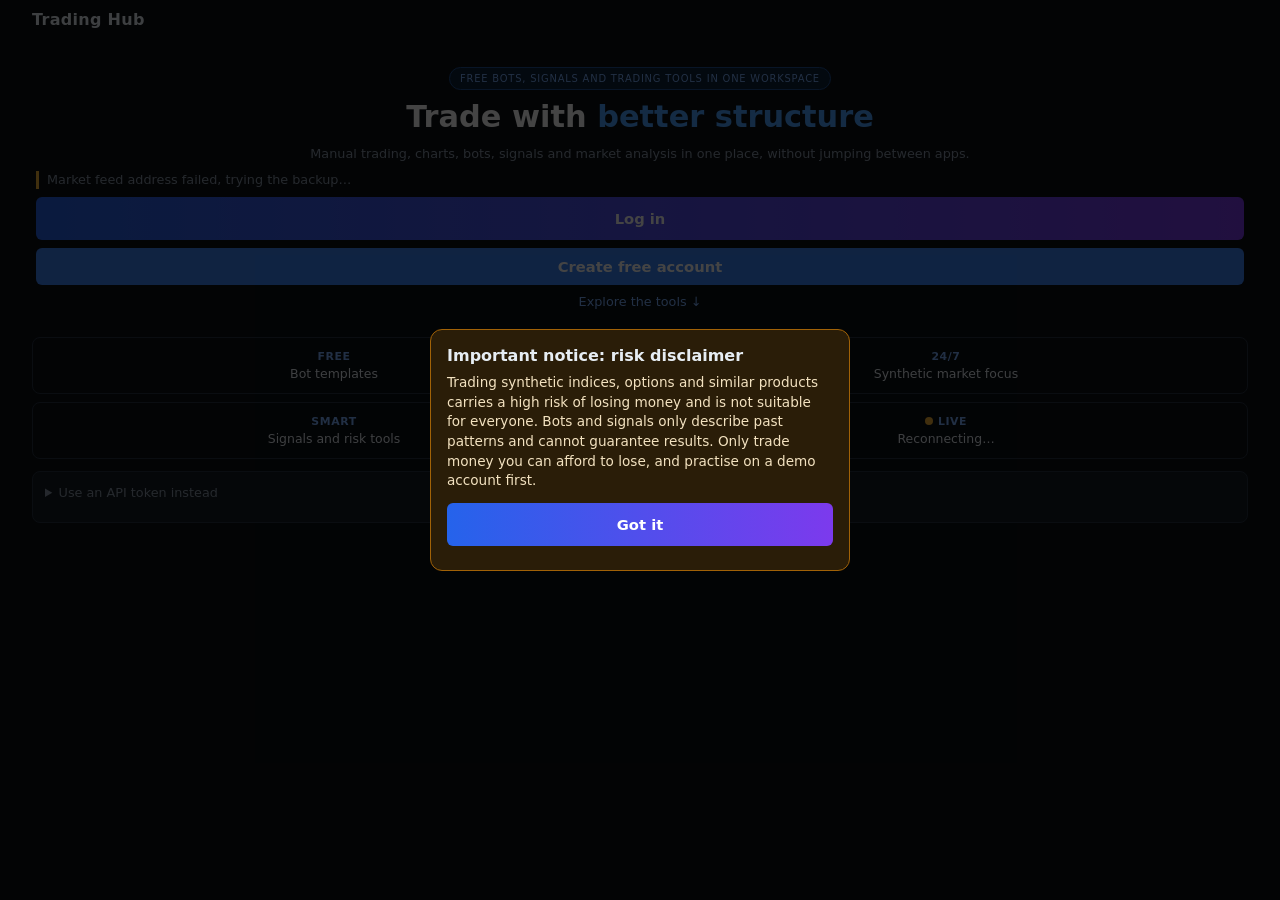
==== index.html @ 8cbbdc37 "Add files via upload" ====
<!DOCTYPE html>
<html lang="en">
<head>
<meta charset="UTF-8">
<meta name="viewport" content="width=device-width,initial-scale=1">
<title>Trading Hub - Deriv bots, bulk trader and digit analysis</title>
<meta name="description" content="Trading Hub: free Deriv bots, bulk and manual trading tools, and digit analysis in one workspace.">
<meta name="deriv-site-verification" content="4f24dff4484e1d149ef2143a519d5bb0e08128082be6396c55853764a714503b">
<style>
:root{--bg:#0b0f14;--c:#131a22;--b:#263140;--t:#e6edf3;--m:#8b98a8;--g:#1f9d55;--r:#d64545;--a:#f2b134;--bl:#3b82f6}
*{box-sizing:border-box;margin:0;padding:0;font-family:system-ui,-apple-system,Segoe UI,Roboto,sans-serif}
body{background:var(--bg);color:var(--t);padding:12px 12px 100px;max-width:520px;margin:auto}
header{display:flex;justify-content:space-between;align-items:center;margin-bottom:12px}
h1{font-size:1.15rem;letter-spacing:.3px}
h2{font-size:.9rem;color:var(--m);margin-bottom:8px;font-weight:600}
.badge{padding:4px 10px;border-radius:12px;font-size:.78rem;font-weight:700;background:var(--r)}
.badge.on{background:var(--g)}
.card{background:var(--c);border:1px solid var(--b);border-radius:8px;padding:12px;margin-bottom:12px}
label{display:block;font-size:.72rem;color:var(--m);margin-bottom:3px}
input,select,button{width:100%;padding:10px;margin-bottom:8px;border-radius:6px;border:1px solid var(--b);background:var(--bg);color:#fff;font-size:.92rem}
button{border:0;background:var(--g);font-weight:700;cursor:pointer}
button:disabled{background:#1b232d;color:#4b5563}
.row{display:grid;gap:8px}.r2{grid-template-columns:1fr 1fr}.r3{grid-template-columns:repeat(3,1fr)}
.tabs button{background:var(--c);border:1px solid var(--b);color:var(--m);margin:0 0 12px}
.tabs button.act{background:var(--bl);color:#fff;border-color:var(--bl)}
.hid{display:none!important}
.sub{font-size:.8rem;color:var(--m);margin-bottom:8px;line-height:1.4}
.price{display:flex;justify-content:space-between;align-items:center;background:var(--bg);padding:10px;border-radius:6px}
.price strong{font-size:1.25rem;color:#4ade80}
.ai{border:1px solid var(--bl);border-radius:8px;padding:10px;margin-bottom:10px}
.ai b{color:#7db2ff}
.up{background:var(--g)}.dn{background:var(--r)}.bl{background:var(--bl)}.am{background:#a16207}.go{background:linear-gradient(90deg,#2563eb,#7c3aed);padding:13px}
.bot{border:1px solid var(--b);border-radius:8px;padding:10px;margin-bottom:8px}
.bot b{display:block;margin-bottom:3px}
.tag{display:inline-block;font-size:.68rem;background:var(--a);color:#000;padding:1px 6px;border-radius:8px;margin-left:6px;font-weight:700}
.bot button{margin:6px 0 0}
.stats{display:grid;grid-template-columns:repeat(4,1fr);gap:6px;text-align:center;margin-bottom:8px}
.stats div{background:var(--bg);border-radius:6px;padding:6px}
.stats small{display:block;color:var(--m);font-size:.68rem}
.log{background:var(--bg);border:1px solid var(--b);border-radius:6px;padding:8px;font:.76rem monospace;max-height:150px;overflow:auto;color:var(--m)}
.log div{padding:2px 0;border-bottom:1px solid var(--c)}
.warn{border-left:3px solid var(--a);padding-left:8px}
#fab{position:fixed;right:14px;bottom:56px;touch-action:none;user-select:none;width:58px;height:58px;border-radius:50%;background:linear-gradient(135deg,#2563eb,#7c3aed);font-size:1rem;z-index:6;margin:0;padding:0;box-shadow:0 4px 14px #0008}
#panel{position:fixed;left:10px;right:10px;bottom:86px;max-width:500px;margin:auto;max-height:62vh;overflow:auto;background:var(--c);border:1px solid var(--bl);border-radius:10px;padding:12px;z-index:6}
.scan{display:flex;justify-content:space-between;align-items:center;gap:8px;border-bottom:1px solid var(--b);padding:7px 0;font-size:.85rem}
.scan button{width:auto;padding:6px 12px;margin:0}
nav{display:flex;gap:6px;overflow-x:auto;margin-bottom:12px;padding-bottom:4px}
nav button{width:auto;white-space:nowrap;margin:0;background:var(--c);border:1px solid var(--b);color:var(--m);padding:9px 12px}
nav button.act{background:var(--bl);color:#fff;border-color:var(--bl)}
table{width:100%;border-collapse:collapse;font-size:.76rem}th,td{padding:5px;border-bottom:1px solid var(--b);text-align:left}
.bar{display:flex;align-items:flex-end;gap:4px;height:80px;margin-bottom:18px}.bar div{flex:1;background:var(--bl);border-radius:3px 3px 0 0;position:relative}
.bar small{position:absolute;bottom:-15px;left:0;right:0;text-align:center;font-size:.65rem;color:var(--m)}
canvas{width:100%;height:auto;background:var(--bg);border-radius:6px}
.pill{padding:5px 10px;border-radius:14px;background:var(--bg);font-size:.82rem;border:1px solid var(--b)}
body:not(.in) :is(nav,.pg,#setCard,#resCard,#fab,#panel,#acct,#botStatus,.authonly){display:none!important}
body.in #login{display:none}
button[data-busy]{opacity:.75}
.dig{display:grid;grid-template-columns:repeat(10,1fr);gap:2px;margin:8px 0}
.dig .dc{display:flex;flex-direction:column;align-items:center;gap:3px}
.dig .rg{width:100%;aspect-ratio:1;border:2px solid var(--b);border-radius:50%;display:flex;align-items:center;justify-content:center;font-weight:700;font-size:.9rem;font-style:normal;background:var(--c)}
.dig .rg.hi{border-color:#4ade80}.dig .rg.lo{border-color:#f87171}
.dig .pt{display:block;width:0;height:0;border-left:5px solid transparent;border-right:5px solid transparent;border-bottom:8px solid #ef4444;visibility:hidden}
.dig .cu .pt{visibility:visible}

.dig small{font-size:.54rem;color:var(--m);font-weight:400;letter-spacing:-.2px}

.eo{display:flex;flex-wrap:wrap;gap:3px;margin-bottom:10px}
.eo span{width:20px;height:20px;border-radius:4px;font-size:.7rem;display:flex;align-items:center;justify-content:center;font-weight:700}
.eo .e{background:#0d9488}.eo .o{background:#dc2626}
body:not(.in) :is(#drawer,#scrim){display:none!important}
#burger{width:auto;margin:0;padding:5px 12px;background:var(--c);border:1px solid var(--b);font-size:1.25rem;line-height:1}
#scrim{position:fixed;inset:0;background:#000a;z-index:19}
#drawer{position:fixed;top:0;bottom:0;left:0;width:80%;max-width:320px;background:var(--c);border-right:1px solid var(--b);transform:translateX(-102%);transition:transform .25s ease;z-index:20;padding:16px 14px;overflow-y:auto;display:flex;flex-direction:column}
#drawer.open{transform:none}
.dr{text-align:left;background:transparent;border:0;border-bottom:1px solid var(--b);border-radius:0;margin:0;padding:12px 4px;font-weight:600;color:var(--t)}
.dl{display:block;margin:14px 0 2px;color:var(--m);font-size:.7rem;letter-spacing:.8px;text-transform:uppercase}
.hero{padding:18px 4px 6px;text-align:center}
.big{font-size:1.9rem;color:#fff;font-weight:800;line-height:1.15;margin:10px 0;text-transform:none;letter-spacing:0}
.ptag{display:inline-block;font-size:.62rem;letter-spacing:.8px;color:#7db2ff;border:1px solid #1d4f91;background:#0c2038;border-radius:12px;padding:5px 10px}
.tiles{display:grid;grid-template-columns:repeat(3,1fr);gap:8px}
.tiles button,.tiles2 div{background:var(--bg);border:1px solid var(--b);border-radius:8px;padding:12px 6px;margin:0;font-size:.8rem;display:flex;flex-direction:column;gap:3px;align-items:center;text-align:center}
.tiles button small{color:var(--m);font-weight:400;font-size:.66rem}
.tiles2{display:grid;grid-template-columns:1fr 1fr;gap:8px;margin:12px 0}
.tiles2 b{font-size:.68rem;color:#7db2ff;letter-spacing:.6px}.tiles2 span{font-size:.78rem}
.dot{display:inline-block;width:8px;height:8px;border-radius:50%;background:#f2b134;margin-right:5px}
.dot.on{background:#4ade80}
.modal{position:fixed;inset:0;background:#000b;z-index:40;display:flex;align-items:center;justify-content:center;padding:18px}
.mbox{background:#2a1d08;border:1px solid #a16207;border-radius:12px;padding:16px;max-width:420px}
.mbox p{font-size:.85rem;line-height:1.45;margin:8px 0 12px;color:#f3e2c0}
#boot{position:fixed;inset:0;background:#05080d;z-index:50;display:flex;flex-direction:column;align-items:center;justify-content:center;gap:10px}
.pb{width:70%;height:4px;background:#1b232d;border-radius:2px;overflow:hidden}
.pb i{display:block;height:100%;width:30%;background:var(--bl);animation:ld 1.3s infinite}
@keyframes ld{0%{margin-left:-30%}100%{margin-left:100%}}
.chips{display:flex;gap:6px;overflow-x:auto;margin-bottom:8px}
.chips button{width:auto;white-space:nowrap;margin:0;padding:6px 12px;background:var(--bg);border:1px solid var(--b);color:var(--m);font-size:.78rem}
.mxb{background:#06151b!important;border:1px solid #0e7490!important;width:100%}
.mt{font-size:1.1rem;color:#2dd4bf;text-transform:none;letter-spacing:0;margin:4px 0 10px}
.x{width:auto;margin:0;padding:2px 9px;background:#7f1d1d}
.toast{position:fixed;top:10px;left:10px;right:10px;background:#0f2a1c;border:1px solid #166534;border-radius:8px;padding:10px;z-index:60;font-size:.85rem}
#top{position:sticky;top:0;z-index:15;background:var(--bg);margin:-12px -12px 10px;padding:10px 12px 2px}
header{margin-bottom:8px}header h1{font-size:1rem}
.dep{background:var(--r);color:#fff;text-decoration:none;font-weight:700;padding:9px 11px;border-radius:6px;font-size:.85rem}
#balBtn{width:auto;margin:0;padding:3px 10px;background:var(--c);border:1px solid var(--b);display:flex;flex-direction:column;align-items:flex-end;gap:2px;font-size:.82rem;line-height:1.1}
#balBtn .badge{font-size:.58rem;padding:1px 6px}
#acct{position:fixed;left:10px;right:10px;top:62px;z-index:30;display:none!important;box-shadow:0 10px 30px #000b}
#acct.show{display:block!important}
.chips button.act{background:var(--bl);color:#fff;border-color:var(--bl)}
.fld{background:var(--bg);border:1px solid var(--b);border-radius:8px;padding:8px;margin-bottom:8px}
.fld b{display:block;font-size:.92rem;overflow:hidden;text-overflow:ellipsis;white-space:nowrap}
.fld label{margin:0 0 2px;text-transform:uppercase;letter-spacing:.5px;font-size:.62rem}
#resCard{position:fixed;left:0;right:0;bottom:0;max-width:520px;margin:auto;height:40px;background:var(--c);border:1px solid var(--b);border-bottom:0;border-radius:16px 16px 0 0;z-index:5;overflow:hidden;display:flex;flex-direction:column;box-shadow:0 -6px 20px #000a}
#resCard.hid{display:none!important}
.grab{flex:none;padding:8px 0 6px;cursor:grab;touch-action:none;user-select:none}
.grab i{display:block;width:44px;height:5px;border-radius:3px;background:#4b5563;margin:0 auto}
.grab u{display:block;width:9px;height:9px;border-left:2px solid var(--m);border-top:2px solid var(--m);transform:rotate(45deg);margin:7px auto 0;transition:transform .25s}
#resCard.open .grab u{transform:rotate(225deg);margin-top:3px}
.rs-tabs{display:flex;align-items:center;border-bottom:1px solid var(--b);flex:none}
.rs-tabs button{flex:1;width:auto;margin:0;background:none;border:0;border-bottom:2px solid transparent;border-radius:0;color:var(--m);padding:10px 4px;font-size:.9rem}
.rs-tabs button.on{color:#fff;border-bottom-color:var(--bl)}
.rs-tabs .rs-reset{flex:none;color:#f87171;padding:10px 14px}
.rs-body{flex:1;overflow-y:auto;padding:10px 12px 16px}
#txT{width:100%;border-collapse:collapse;font-size:.8rem}
#txT th{color:var(--m);text-align:left;padding:6px 4px;font-weight:600}
#txT td{padding:7px 4px;border-top:1px solid var(--b);vertical-align:top}
.sp{display:inline-block;width:8px;height:8px;border-radius:50%;margin-right:6px;border:2px solid #6b7280}
.sp.e{background:#ef4444;border-color:#fecaca}
.dt{display:none;color:var(--m);font-size:.7rem}
#txT.det .dt{display:block}
.mt-grid{display:grid;gap:12px;grid-template-columns:minmax(0,1fr)}
.mt-head{display:flex;justify-content:space-between;align-items:center;gap:8px;margin-bottom:8px}
.mt-head select{margin:0;width:auto;max-width:62%}
.mt-px{font-size:1.4rem;color:#4ade80;display:block;text-align:right}
#mtChg{display:block;text-align:right;font-size:.7rem;color:var(--m)}
#mtCv{width:100%;height:260px;display:block;background:var(--bg);border:1px solid var(--b);border-radius:8px}
.mt-trade,.mt-pos{background:var(--bg);border:1px solid var(--b);border-radius:10px;padding:12px}
.mt-digs{display:grid;grid-template-columns:repeat(5,1fr);gap:4px;margin-bottom:8px}
.mt-digs button{margin:0;padding:8px 0;background:var(--c);border:1px solid var(--b)}
.mt-digs button.act{background:var(--bl);border-color:var(--bl)}
.mt-stake{display:flex;gap:6px;align-items:center;margin-bottom:8px}
.mt-stake input{margin:0;text-align:center}
.mt-stake button{margin:0;width:44px;flex:none}
.mt-pay{font-size:.78rem;color:var(--m);margin:6px 0 2px;text-align:right}
.mt-buy{display:flex;justify-content:space-between;align-items:center;font-size:1rem}
.mt-pos h3{margin:0 0 6px;font-size:.9rem}
.mt-row{display:flex;justify-content:space-between;padding:6px 0;border-top:1px solid var(--b);font-size:.8rem}
.term{background:#02130a;border:1px solid #14532d;color:#4ade80;font-family:monospace;border-radius:8px;padding:12px;font-size:.82rem;line-height:1.55;white-space:pre-wrap;margin-bottom:8px}
@media(min-width:900px){
 body{max-width:1240px}
 .pg:not(#p-manual):not(#p-analysis),#setCard{max-width:760px;margin-left:auto;margin-right:auto}
 #p-analysis{max-width:900px;margin-left:auto;margin-right:auto}
 .mt-grid{grid-template-columns:240px minmax(0,1fr) 320px;grid-template-areas:"pos chart trade";align-items:start}
 .mt-chart{grid-area:chart}.mt-trade{grid-area:trade}.mt-pos{grid-area:pos}
 #mtCv{height:380px}
 #resCard{max-width:760px}
}
</style>
</head>
<body>
<div id="top"><header>
  <div style="display:flex;gap:8px;align-items:center"><button id="burger" class="authonly" onclick="drawer(true)" aria-label="Menu">☰</button><h1>Trading Hub</h1></div>
  <div class="authonly" style="display:flex;gap:6px;align-items:center">
    <a href="https://app.deriv.com/cashier/deposit" target="_blank" rel="noopener" class="dep">Deposit</a>
    <button id="balBtn" onclick="accOpen(event)" aria-label="Accounts"><span id="st" class="badge">Logged out</span><span><b id="hbal">0.00</b> <span id="hcur"></span> ▾</span></button>
  </div>
</header>
<nav id="nav"></nav></div>
<div id="scrim" class="hid" onclick="drawer(false)"></div>
<aside id="drawer">
  <b style="font-size:1.05rem">Menu</b>
  <p class="sub" id="drAcc" style="margin:4px 0 6px">Not signed in</p>
  <small class="dl">Go to</small>
  <button class="dr" onclick="go('dash')">Dashboard</button>
  <button class="dr" onclick="go('gate')">Demo Gate</button>
  <button class="dr" onclick="go('builder')">Bot Builder</button>
  <button class="dr" onclick="go('bulk')">Bulk Trader</button>
  <button class="dr" onclick="go('analysis')">Analysis Tool</button>
  <button class="dr" onclick="go('manual')">Manual Trader</button>
  <button class="dr" onclick="go('free')">Free Bots</button>
  <button class="dr" onclick="go('premium')">Premium Bots</button>
  <button class="dr" onclick="go('quick')">Quick Bot</button>
  <button class="dr" onclick="go('auto')">Auto Trader</button>
  <button class="dr" onclick="go('signal')">Signal AI</button>
  <button class="dr" onclick="go('risk')">Risk Calculator</button>
  <button class="dr" onclick="go('chart')">Charts</button>
  <button class="dr" onclick="go('journal')">Journal</button>
  <small class="dl">Account tools</small>
  <button class="dr" onclick="window.open('https://app.deriv.com/cashier/deposit','_blank','noopener');drawer(false)">Deposit</button>
  <button class="dr" onclick="drawer(false);resetDemo()">Reset demo balance</button>
  <button class="dr" onclick="drawer(false);saveBot()">Save bot file</button>
  <button class="dr" onclick="drawer(false);$('botFile').click()">Load bot file</button>
  <button class="dr" onclick="drawer(false);dlJ()">Download journal (CSV)</button>
  <small class="dl">Help</small>
  <button class="dr" onclick="helpMe()">How it works</button>
  <button class="dr" onclick="openRisk()">Risk disclaimer</button>
  <div style="flex:1;min-height:16px"></div>
  <button class="dn" onclick="logout()">Log out</button>
</aside>
<div id="risk" class="modal hid"><div class="mbox"><b>Important notice: risk disclaimer</b>
<p>Trading synthetic indices, options and similar products carries a high risk of losing money and is not suitable for everyone. Bots and signals only describe past patterns and cannot guarantee results. Only trade money you can afford to lose, and practise on a demo account first.</p>
<button class="go" onclick="riskClose()">Got it</button></div></div>
<div id="mx" class="modal hid" style="background:#000d"><div class="mbox mxb">
  <div style="display:flex;justify-content:space-between;align-items:center"><small style="color:#2dd4bf;letter-spacing:2px">BULK SCANNER</small><button class="x" onclick="closeMatrix()">✕</button></div>
  <h2 class="mt">Bulk analysis: digit scanner</h2>
  <div class="row r3"><div><label>Stake</label><input id="mxStake" type="number" step="0.5" min="0.35" value="1"></div><div><label>Bulk trades</label><input id="mxCount" type="number" min="1" value="3"></div><div><label>Ticks</label><input id="mxTicks" type="number" min="1" max="10" value="1"></div></div>
  <label>Markets <span id="mxProg"></span></label>
  <div class="log" id="mxLog">Ready. The scanner samples 1,000 ticks on every Volatility market, picks the strongest pattern and places your bulk trades.</div>
  <div style="height:4px;background:#1b232d;margin:8px 0"><i id="mxBar" style="display:block;height:100%;width:0;background:#2dd4bf"></i></div>
  <p class="sub" id="mxBest">Strongest so far: none yet</p>
  <button class="go" id="mxBtn" onclick="mxStart()">SCAN FOR BEST MARKET</button>
</div></div>
<div id="sess" class="modal hid"><div class="mbox" style="background:#14090c;border-color:#7f1d1d;width:100%">
  <small style="letter-spacing:2px;color:var(--m)">BULK SESSION COMPLETE</small>
  <p style="margin:6px 0 0;font-size:.85rem">Total result</p><b id="sesP" style="font-size:2rem">0.00</b>
  <div class="stats" style="grid-template-columns:repeat(3,1fr);margin-top:8px"><div><small>Trades</small><b id="sesN">0</b></div><div><small>Won</small><b id="sesW">0</b></div><div><small>Lost</small><b id="sesL">0</b></div></div>
  <p class="sub warn" id="sesRec" style="color:#f3e2c0"></p>
  <button class="up hid" id="sesGo" onclick="startRecovery()">START RECOVERY</button>
  <button class="bl" onclick="$('sess').classList.add('hid')">Continue</button>
</div></div>
<div id="bp" class="modal hid"><div class="mbox mxb"><b>Bot parameters</b>
  <label style="margin-top:8px">Stake</label><input id="bpStake" type="number" step="0.5" min="0.35" value="1">
  <label>Martingale multiplier</label><input id="bpMul" type="number" step="0.1" value="2">
  <label>Number of wins (stop after)</label><input id="bpWins" type="number" value="5">
  <label>Loss limit ($)</label><input id="bpLoss" type="number" value="20">
  <label>Use martingale</label><select id="bpMg"><option value="0">Off</option><option value="1">On</option></select>
  <div class="row r2"><button class="dn" onclick="$('bp').classList.add('hid')">Cancel</button><button class="up" onclick="bpGo()">Confirm and load</button></div>
</div></div>
<div id="aiM" class="modal hid"><div class="mbox mxb" style="width:100%;max-height:92vh;overflow:auto">
  <div style="display:flex;justify-content:space-between;align-items:center"><b>AI Scanner</b><button class="x" onclick="closeAI()">✕</button></div>
  <div id="aiMenu" style="margin-top:10px">
    <button class="bl" onclick="aiView('entry')" style="text-align:left">Entry Scanner<br><small style="font-weight:400">Over/Under digit pairs with recovery confirmation</small></button>
    <button class="go" onclick="aiView('pro')" style="text-align:left">Pro AI<br><small style="font-weight:400">Scans every digit pattern and picks the strongest</small></button>
    <button class="up" onclick="aiView('circle')" style="text-align:left">Circle Strategy<br><small style="font-weight:400">Red circle in front of green circle. Trades Over/Under when the cursor lands in the losing zone</small></button>
  </div>
  <div id="aiBody" class="hid">
    <a href="#" class="sub" style="color:#7db2ff;display:block;margin:8px 0" onclick="aiView('menu');return false">← Back to scanner options</a>
    <div class="ai"><span class="ptag" id="aiTag">RECOVERY ENGINE</span><h2 class="mt" id="aiTitle" style="margin-top:8px"></h2><p class="sub" id="aiDesc" style="margin:0"></p></div>
    <div class="chips" id="aiModes"></div>
    <div class="row r2"><div><label>Scan depth (ticks)</label><select id="aiDepth"><option>1000</option><option selected>3000</option><option>5000</option></select></div><div class="fld"><label>Mode</label><b id="aiModeV"></b></div></div>
    <div class="row r2"><div><label>Contract ticks</label><input id="aiTicks" type="number" min="1" max="10" value="1"></div><div class="fld"><label>Markets scanned</label><b id="aiCnt"></b></div></div>
    <div class="row r2"><div class="fld"><label>Selected market</label><b id="aiSel"></b></div><div class="fld"><label>Trade type</label><b id="aiType"></b></div></div>
    <div style="height:4px;background:#1b232d"><i id="aiBar" style="display:block;height:100%;width:0;background:#3b82f6"></i></div>
    <p class="sub" id="aiPL" style="margin:4px 0 8px"></p>
    <div id="aiRes" class="hid"><div class="stats" style="grid-template-columns:repeat(2,1fr)"><div><small>AI score</small><b id="aiSc">0</b></div><div><small>Win rate</small><b id="aiWr">0</b></div><div><small id="aiRcL">Recent (last 20)</small><b id="aiRc">0</b></div><div><small>Samples</small><b id="aiN">0</b></div></div><p class="sub" id="aiHeat"></p></div>
    <p class="sub" id="aiStat" style="background:var(--bg);padding:8px;border-radius:6px"></p>
    <div class="row r2"><button class="bl" id="aiScan" onclick="aiScan()">Scan Markets</button><button class="up" id="aiLoad" onclick="aiLoadBot()" disabled>Load Scanner Bot</button></div>
  </div>
</div></div>
<div id="spM" class="modal hid"><div class="mbox mxb" style="width:100%"><b>Scanner Parameters</b><p class="sub" id="spInfo" style="margin:4px 0 8px"></p>
  <div class="row r2"><div><label>Stake</label><input id="spStake" type="number" step="0.5" min="0.35" value="0.5"></div><div><label>Martingale</label><input id="spMul" type="number" step="0.1" min="1.1" value="2"></div>
  <div><label>Number of wins</label><input id="spWins" type="number" min="0" value="5"></div><div><label>No. of digits to check</label><input id="spDig" type="number" min="1" max="5" value="1"></div></div>
  <label>Stop loss</label><input id="spSl" type="number" min="1" value="50">
  <label>Use martingale</label><select id="spMg"><option value="0">Off</option><option value="1">On</option></select>
  <p class="sub warn">Entry rule: the bot waits until the last digits you set are all in the winning zone. Digits are random, so this is a timing filter, not a prediction. Martingale raises the stake after each loss, capped at your stop loss.</p>
  <div class="row r2"><button class="dn" onclick="$('spM').classList.add('hid')">Cancel</button><button class="up" onclick="spGo()">Launch Bot</button></div>
</div></div>
<div id="bsM" class="modal hid"><div class="mbox" style="background:#0b1a14;border-color:#166534;width:100%;text-align:center">
  <small style="letter-spacing:3px;color:var(--m)">BOT STOPPED</small>
  <h2 style="font-size:1.2rem;color:#fff;margin:4px 0">Session profit</h2>
  <p class="sub" id="bsWhy" style="margin:0 0 6px"></p><b id="bsP" style="font-size:2.2rem">0.00</b>
  <div class="stats" style="grid-template-columns:repeat(2,1fr);margin:10px 0"><div><small>Trades</small><b id="bsN">0</b></div><div><small>Won</small><b id="bsW">0</b></div><div><small>Lost</small><b id="bsL">0</b></div><div><small>Win rate</small><b id="bsR">0%</b></div></div>
  <button class="up" onclick="$('bsM').classList.add('hid')">Continue</button>
</div></div>
<div id="boot" class="hid"><b style="font-size:1.3rem;letter-spacing:2px">TRADING HUB</b><small style="color:var(--m)">Smart trading tools</small>
<span id="bootTxt" class="sub" style="margin:8px 0 0">Initializing Deriv account…</span><div class="pb"><i></i></div></div>
<div id="botStatus" class="card ai hid"><b id="botName"></b><p class="sub" id="botWait" style="margin:4px 0 0"></p><button class="dn" onclick="stopBot('Stopped by you')">Stop bot</button></div>

<section id="login">
  <div class="hero">
    <span class="ptag">FREE BOTS, SIGNALS AND TRADING TOOLS IN ONE WORKSPACE</span>
    <h2 class="big">Trade with <span style="color:#4da3ff">better structure</span></h2>
    <p class="sub">Manual trading, charts, bots, signals and market analysis in one place, without jumping between apps.</p>
    <p id="loginMsg" class="sub warn hid" style="text-align:left"></p>
    <button class="go" data-w="nav" data-t="Opening Deriv…" onclick="loginDeriv(false)">Log in</button>
    <button class="bl" data-w="nav" data-t="Opening Deriv…" onclick="loginDeriv(true)">Create free account</button>
    <a class="sub" href="#feat" style="display:block;color:#7db2ff;text-decoration:none">Explore the tools ↓</a>
  </div>
  <div class="tiles2" id="feat">
    <div><b>FREE</b><span>Bot templates</span></div>
    <div><b>24/7</b><span>Synthetic market focus</span></div>
    <div><b>SMART</b><span>Signals and risk tools</span></div>
    <div><b><span class="dot" id="liveDot"></span>LIVE</b><span id="liveTxt">Connecting…</span></div>
  </div>
  <details class="card"><summary class="sub">Use an API token instead</summary>
    <input type="password" id="tok" placeholder="Deriv API token (demo recommended)">
    <button class="bl" onclick="useToken()">Connect with token</button>
  </details>
  <p class="sub" style="text-align:center">Trading carries a high risk of losing money. <a href="#" onclick="openRisk();return false" style="color:#7db2ff">Risk disclaimer</a></p>
</section>

<section class="card hid" id="acct">
  <div class="row r2">
    <div><div class="row r2"><button id="aDemo" class="bl" onclick="accT(1)">Demo</button><button id="aReal" class="bl" onclick="accT(0)">Real</button></div><select id="accSel" onchange="switchAcc();openTrading()"></select></div>
    <div><label>Balance</label><strong><span id="bal">0.00</span> <span id="cur">USD</span></strong></div>
  </div>
  <button class="bl hid" id="resetBtn" onclick="resetDemo()">Reset demo balance</button>
  
</section>

<section class="card" id="setCard">
  <h2>Market and trade settings</h2>
  <label>Volatility market</label>
  <select id="market" onchange="subTicks()"></select>
  <div class="price"><span>Live price</span><strong id="price">connecting…</strong></div>
  <div class="row r3" style="margin-top:8px">
    <div><label>Stake ($)</label><input type="number" id="stake" value="1" min="0.35" step="0.5"></div>
    <div><label>Trades per burst</label><input type="number" id="count" value="3" min="1"></div>
    <div><label>Ticks</label><input type="number" id="ticks" value="1" min="1" max="10"></div>
  </div>
  <div class="row r2">
    <div><label>Take profit ($, bots)</label><input type="number" id="tp" value="10" min="0"></div>
    <div><label>Stop loss ($, bots)</label><input type="number" id="sl" value="20" min="0"></div>
  </div>
  <div class="row r2"><button class="bl" onclick="saveBot()">Save bot file</button><button class="bl" onclick="$('botFile').click()">Load bot file</button></div>
  <input type="file" id="botFile" accept=".json" class="hid" onchange="loadBot(this)">
</section>



<section id="p-bulk" class="card pg">
  <h2>Bulk Trader</h2>
  <label>Trade type</label><select id="bType"><option value="eo">Even/Odd</option><option value="ou">Over/Under</option><option value="rf">Rise/Fall</option></select>
  <div class="row r2" style="align-items:center;margin-bottom:8px"><div><label>Current tick</label><strong id="curTick" style="font-size:1.5rem;color:#4ade80">---</strong></div><button class="bl" style="margin:0" onclick="openMatrix()">Bulk Scan</button></div>
  <h2>Digit analysis</h2>
  <div class="row r2"><div><label>Sample size (ticks)</label><select id="sample" onchange="subTicks()"><option>30</option><option selected>100</option><option>500</option><option>1000</option></select></div>
  <div><label>Execution speed</label><select id="speed"><option value="0" selected>Instant (same entry tick)</option><option value="-1">Split 50% / 50% (two entry ticks)</option><option value="150">Fast</option><option value="400">Normal</option></select></div></div>
  <div class="dig" id="digs"></div><div class="eo" id="eo"></div>
  <button class="go" data-w="trade" data-t="Running…" onclick="runBulk()">Run</button>
  <div class="row r3">
    <button class="up" data-w="trade" data-t="Placing…" onclick="manual({type:'CALL'})">Rise</button>
    <button class="dn" data-w="trade" data-t="Placing…" onclick="manual({type:'PUT'})">Fall</button>
    <button class="bl" data-w="trade" data-t="Placing…" onclick="manual({type:'DIGITEVEN'})">Even</button>
    <button class="am" data-w="trade" data-t="Placing…" onclick="manual({type:'DIGITODD'})">Odd</button>
    <button class="up" data-w="trade" data-t="Placing…" onclick="manual({type:'DIGITOVER',barrier:'3'})">Over 3</button>
    <button class="dn" data-w="trade" data-t="Placing…" onclick="manual({type:'DIGITUNDER',barrier:'6'})">Under 6</button>
    <button class="go hid" id="bPick" data-w="trade" data-t="Placing…" onclick="manual(PICK.spec)">Analysis pick</button>
  </div>
</section>

<section id="p-gate" class="card pg hid"><h2>Demo Gate</h2>
<p class="sub">Each trade is placed on your Demo account first. The same trade goes to your Real account only if the Demo trade wins. Works from both your Demo and Real login.</p>
<label>Demo gate</label>
<select id="gate" onchange="gateSet()"><option value="0">Off</option><option value="1">On</option></select>
<div class="stats" style="grid-template-columns:repeat(2,1fr)"><div><small>Active account</small><b id="gAcc">---</b></div><div><small>Demo connection</small><b id="gConn">Off</b></div></div>
<div class="stats" style="grid-template-columns:repeat(4,1fr)"><div><small>Demo won</small><b id="gW">0</b></div><div><small>Demo lost</small><b id="gL">0</b></div><div><small>Real placed</small><b id="gR">0</b></div><div><small>Skipped</small><b id="gS">0</b></div></div>
<p class="sub" id="gMsg"></p>
<p class="sub warn">A Demo win does not make the Real trade more likely to win. It only means you trade less. Your Demo balance must cover each gated trade.</p>
</section>

<section id="p-analysis" class="card pg hid"><h2>Analysis Tool</h2>
<div class="chips"><button id="anC" class="act" onclick="anView('c')">Circles</button><button id="anS" onclick="anView('s')">Scanner</button></div>
<div class="row r3"><div><label>Market</label><select id="anMkt" onchange="anRun()"></select></div><div><label>Sample</label><select id="anN" onchange="anRun()"><option>100</option><option selected>500</option><option>1000</option><option>3000</option><option>5000</option></select></div><div><label>Strategy</label><select id="anStr" onchange="anRender()"><option value="eo">Even &amp; Odd</option><option value="ou">Over &amp; Under</option><option value="md">Matches &amp; Differs</option></select></div></div>
<div class="row r2"><button class="bl" onclick="anRun()">Analyse</button><select id="anAuto" onchange="anAutoSet()"><option value="0">Auto refresh: off</option><option value="5000">Every 5 s</option><option value="15000">Every 15 s</option></select></div>
<p class="sub">Latest tick <b id="anTick">---</b> · <span id="anInfo">Not analysed yet</span></p>
<div id="anCirc"><div class="dig" id="anDigs"></div><div class="eo" id="anEO"></div></div>
<div id="anScan" class="hid"><div class="term" id="anOut">Press Analyse.</div><div id="anPicks"></div></div>
</section>

<section id="p-manual" class="card pg hid"><div class="mt-grid">
<div class="mt-chart">
  <div class="mt-head"><select id="mtMkt" onchange="mtMarket()"></select><div><strong id="curTick2" class="mt-px">---</strong><small id="mtChg"></small></div></div>
  <canvas id="mtCv"></canvas>
  <div class="dig" id="digs2"></div><div class="eo" id="eo2"></div>
</div>
<div class="mt-trade">
  <label>Trade type</label>
  <select id="mtType" onchange="mtUi()"><optgroup label="Digits"><option value="md">Matches/Differs</option><option value="eo" selected>Even/Odd</option><option value="ou">Over/Under</option></optgroup><optgroup label="Ups &amp; Downs"><option value="rf">Rise/Fall</option></optgroup></select>
  <label>Ticks: <b id="mtTL">5 Ticks</b></label><input type="range" id="mtTicks" min="1" max="10" value="5" oninput="mtUi()">
  <div id="mtDigBox" class="hid"><label>Last digit prediction</label><div class="mt-digs" id="mtDigs"></div></div>
  <label>Stake</label>
  <div class="mt-stake"><button onclick="mtStake(-1)">−</button><input id="mtStake" type="number" value="1" min="0.35" step="0.5" oninput="mtUi()"><span id="mtCur">USD</span><button onclick="mtStake(1)">+</button></div>
  <div class="mt-pay">Payout <b id="mtPA">--</b></div>
  <button class="up mt-buy" data-w="trade" data-t="Placing…" onclick="mtBuy(0)"><span id="mtAL">Even</span><b id="mtAP">--</b></button>
  <div class="mt-pay">Payout <b id="mtPB">--</b></div>
  <button class="dn mt-buy" data-w="trade" data-t="Placing…" onclick="mtBuy(1)"><span id="mtBL">Odd</span><b id="mtBP">--</b></button>
</div>
<div class="mt-pos"><h3>Open positions</h3><div id="mtPos" class="sub">You have no open positions.</div></div>
</div></section>

<section id="p-free" class="card pg hid">
  <h2>Free bots</h2>
  <p class="sub">Each bot watches the selected market, waits for its pattern, places ONE trade, waits for the result, then watches again. Sniper bots wait for rarer patterns. Bots stop at your take profit or stop loss.</p>
  <input id="botSearch" placeholder="Search free bots…" oninput="fb()">
  <div class="chips"><button onclick="setChip('all')">All</button><button onclick="setChip('sn')">Sniper</button><button onclick="setChip('dg')">Digits</button><button onclick="setChip('rf')">Rise/Fall</button><button onclick="setChip('sw')">Switchers</button></div>
  <div id="botList"></div>
</section>

<section id="p-dash" class="card pg"><h2 id="hello">Hello!</h2>
<div class="stats"><div><small>Balance</small><b id="dBal">0.00</b></div><div><small>Win rate</small><b id="dWr">0%</b></div><div><small>Profit</small><b id="dP">0.00</b></div><div><small>Trades</small><b id="dN">0</b></div></div>
<p class="sub warn" id="connNote">Live prices are running. Placing trades needs the trading connection; check the Results log if it does not open.</p>
<p class="sub">Log in, choose a market in Trade settings, then open a tool from the menu above.</p>
<div class="tiles">
  <button onclick="tab('gate')">Demo Gate<small>Demo wins first</small></button>
  <button onclick="tab('builder')">Bot Builder<small>Build your own</small></button>
  <button onclick="tab('bulk')">Bulk Trader<small>Trade in bursts</small></button>
  <button onclick="tab('analysis')">Analysis Tool<small>Dominating digits</small></button>
  <button onclick="tab('manual')">Manual Trader<small>Chart and live payouts</small></button>
  <button onclick="tab('free')">Free Bots<small>Pattern bots</small></button>
  <button onclick="tab('premium')">Premium Bots<small>Reversal AI</small></button>
  <button onclick="tab('quick')">Quick Bot<small>One at a time</small></button>
  <button onclick="tab('auto')">Auto Trader<small>Your own rule</small></button>
  <button onclick="tab('signal')">Signal AI<small>Market scanner</small></button>
</div></section>

<section id="p-builder" class="card pg hid"><h2>Bot Builder</h2>
<p class="sub">Build your own bot from blocks. It trades one contract at a time and waits for each result. Market, stake, ticks, take profit and stop loss come from the settings card above.</p>
<div class="ai"><b>1. What to trade</b><label style="margin-top:6px">Contract</label><select id="bdAct"></select></div>
<div class="ai"><b>2. When to enter</b><select id="bdWhen" style="margin-top:6px"><option value="always">Every tick</option><option value="even">Last N digits are all even</option><option value="odd">Last N digits are all odd</option><option value="low">Last N digits are all 0-3</option><option value="high">Last N digits are all 6-9</option><option value="up">Last N ticks all rising</option><option value="dn">Last N ticks all falling</option><option value="eq">Last digit equals the digit</option><option value="gt">Last digit is above the digit</option><option value="lt">Last digit is below the digit</option></select>
<div class="row r2"><div><label>N (in a row)</label><input id="bdN" type="number" value="3" min="1" max="10"></div><div><label>Digit (0-9)</label><input id="bdV" type="number" value="5" min="0" max="9"></div></div></div>
<div class="ai"><b>3. Stake sizing</b><div class="row r3" style="margin-top:6px"><div><label>Martingale</label><select id="bdMg"><option value="0">Off</option><option value="1">On</option></select></div><div><label>Multiplier</label><input id="bdMul" type="number" value="2" min="1.1" step="0.1"></div><div><label>Max stake ($)</label><input id="bdCap" type="number" value="10" min="1"></div></div></div>
<div class="ai"><b>4. When to stop</b><div class="row r2" style="margin-top:6px"><div><label>After N wins (0 = off)</label><input id="bdWins" type="number" value="0" min="0"></div><div><label>After N trades (0 = off)</label><input id="bdMax" type="number" value="0" min="0"></div></div><p class="sub" style="margin:0">Take profit and stop loss in the settings card also stop the bot.</p></div>
<p class="sub warn">Martingale raises your stake after every loss and can empty a balance fast. Try new bots on a demo account first.</p>
<div class="row r2"><button class="up" data-w="bot" data-t="Starting…" onclick="startBuilder()">Run bot</button><button class="dn" onclick="stopBot('Stopped by you')">Stop bot</button></div>
<p class="sub" id="bdState">Bot is not running</p>
<div class="ai"><b>Import an XML bot</b><p class="sub" style="margin:4px 0 8px">Load a Deriv Bot XML file from your device or Google Drive.</p>
<input type="file" id="xmlFile" accept=".xml,text/xml,application/xml" class="hid" onchange="xmlPick(this)">
<div class="row r2"><button class="bl" onclick="$('xmlFile').click()">From device</button><button class="bl" onclick="toast('In the file picker, open the side menu and choose Google Drive.');$('xmlFile').click()">From Google Drive</button></div>
<details><summary class="sub">Paste XML instead</summary><textarea id="xmlTa" rows="5" style="width:100%;background:var(--bg);color:#fff;border:1px solid var(--b);border-radius:6px;padding:8px;margin:6px 0"></textarea><button class="bl" onclick="xmlLoad($('xmlTa').value,'Pasted bot')">Import pasted XML</button></details>
<div id="xmlRep" class="hid"><p class="sub warn" id="xmlTxt"></p><button class="up" id="xmlRun" data-w="bot" data-t="Starting…" onclick="runXml()">Run imported bot</button></div></div>
<div class="row r2"><button class="bl" onclick="saveBot()">Save bot file</button><button class="bl" onclick="$('botFile').click()">Load bot file</button></div></section>

<section id="p-premium" class="card pg hid"><h2>Premium bots</h2>
<p class="sub">Reversal bots. Every signal fires a burst of trades (your "Trades per burst" setting), so they trade more often and risk more than the free bots.</p>
<div id="premList"></div></section>

<section id="p-quick" class="card pg hid"><h2>Quick Bot</h2>
<p class="sub">Trades one contract at a time, back to back, and waits for each result before the next. Uses your stake, take profit and stop loss.</p>
<label>Contract</label><select id="qType"></select>
<div class="row r2"><div><label>Martingale</label><select id="qMg"><option value="0">Off</option><option value="1">On</option></select></div><div><label>Multiplier</label><input type="number" id="qMul" value="2" min="1.1" step="0.1"></div></div>
<label>Recovery mode</label><select id="qRec"><option value="0">Off</option><option value="1">On: after a loss, raise the stake to try to win it back</option></select>
<label>Max stake ($) that caps martingale and recovery</label><input type="number" id="qCap" value="10" min="1">
<p class="sub warn">Martingale raises your stake after every loss and can empty a balance fast. It is off by default and the cap limits it.</p>
<button class="up" data-w="bot" data-t="Starting…" onclick="startQuick()">Start Quick Bot</button></section>

<section id="p-auto" class="card pg hid"><h2>Auto Trader rule</h2>
<div class="row r2"><div><label>If the last N</label><input type="number" id="aN" value="3" min="1" max="10"></div>
<div><label>are all</label><select id="aCond"><option value="even">Even digits</option><option value="odd">Odd digits</option><option value="low">Digits 0-3</option><option value="high">Digits 6-9</option><option value="up">Rising ticks</option><option value="dn">Falling ticks</option></select></div></div>
<label>Then trade</label><select id="aAct"></select>
<button class="up" data-w="bot" data-t="Starting…" onclick="startAuto()">Start Auto Trading</button>
<p class="sub">Example: if the last 5 digits are all even, trade Even. Uses your stake, trades per burst, take profit and stop loss.</p></section>

<section id="p-signal" class="card pg hid"><h2>Signal AI</h2>
<button class="go" data-w="sig" data-t="Analysing…" onclick="sigAnalyse()">Analyse markets (1,000 ticks each)</button>
<div id="sigRes"></div>
<h2 style="margin-top:12px">Digit frequency (last 100 ticks)</h2><div class="bar" id="dBars"></div></section>

<section id="p-risk" class="card pg hid"><h2>Risk calculator</h2>
<div class="row r3"><div><label>Capital ($)</label><input type="number" id="rCap" value="20"></div><div><label>Base stake ($)</label><input type="number" id="rBase" value="0.4" step="0.05"></div><div><label>Multiplier</label><input type="number" id="rMul" value="2" step="0.1"></div></div>
<button class="bl" onclick="calcRisk()">Calculate</button><div id="rOut"></div></section>

<section id="p-chart" class="card pg hid"><h2>Live chart</h2><canvas id="cv" width="600" height="300"></canvas><p class="sub" id="cvInfo">Log in to see live ticks.</p></section>

<section id="p-journal" class="card pg hid"><h2>Journal</h2>
<div class="row r2"><button class="bl" onclick="dlJ()">Download CSV</button><button class="dn" onclick="clrJ()">Clear</button></div>
<div style="overflow-x:auto"><table id="jT"></table></div></section>

<section id="resCard">
  <div id="rsGrab" class="grab"><i></i><u></u></div>
  <div class="rs-tabs"><button id="rt-sum" class="on" onclick="rtab('sum');rsOpen()">Summary</button><button id="rt-tx" onclick="rtab('tx');rsOpen()">Transactions</button><button id="rt-log" onclick="rtab('log');rsOpen()">Journal</button><button class="rs-reset" onclick="resetStats()">Reset</button></div>
  <div class="rs-body">
    <div id="r-tx" class="hid"><div class="row r2"><button class="bl" onclick="dlJ()">Download</button><button class="bl" onclick="$('txT').classList.toggle('det')">View Detail</button></div><div style="overflow-x:auto"><table id="txT"></table></div></div>
    <div id="r-sum"><div class="stats" style="grid-template-columns:repeat(3,1fr)"><div><small>Total stake</small><b id="sS">0.00</b></div><div><small>Total payout</small><b id="sY">0.00</b></div><div><small>No. of runs</small><b id="sN">0</b></div></div>
    <div class="stats" style="grid-template-columns:repeat(3,1fr)"><div><small>Contracts lost</small><b id="sL">0</b></div><div><small>Contracts won</small><b id="sW">0</b></div><div><small>Total profit/loss</small><b id="sP">0.00</b></div></div>
    <p class="sub" style="margin:0;text-align:center">Win rate <b id="sR">0%</b></p><p class="sub" id="lastLog" style="margin:6px 0 0;text-align:center"></p></div>
    <div id="r-log" class="hid"><div class="log" id="log">Ready.</div></div>
  </div>
</section>

<button id="fab" onclick="if(!window.fabMv)openAI()">AI</button>
<script>
// PUT YOUR REGISTERED DERIV APP ID HERE
const APP_ID = "351tNZiIAHYfpVlNrstTM"; // your Deriv client ID
const AUTH = "https://auth.deriv.com/oauth2/auth";
const TOKEN = "https://auth.deriv.com/oauth2/token";
const REDIRECT = location.origin + location.pathname; // must match the redirect URL registered with Deriv exactly
const WS_URL = "wss://ws.derivws.com/websockets/v3?app_id=1089"; // old API, used only by the token box
const MK = {R_10:"Volatility 10",R_25:"Volatility 25",R_50:"Volatility 50",R_75:"Volatility 75",R_100:"Volatility 100",
  "1HZ10V":"Volatility 10 (1s)","1HZ15V":"Volatility 15 (1s)","1HZ25V":"Volatility 25 (1s)","1HZ30V":"Volatility 30 (1s)","1HZ50V":"Volatility 50 (1s)","1HZ75V":"Volatility 75 (1s)","1HZ90V":"Volatility 90 (1s)","1HZ100V":"Volatility 100 (1s)"};
const BOTS = [
  {id:1,name:"Parity Reverser",t:"par",n:3,d:"After 3 digits of the same parity in a row, trades the opposite (even/odd)."},
  {id:2,name:"Parity Sniper",t:"par",n:6,sn:1,d:"Waits for 6 same-parity digits in a row, then trades the opposite."},
  {id:3,name:"Over 3 Scalper",t:"low",n:2,d:"After 2 low digits (0-3) in a row, trades Over 3."},
  {id:4,name:"Over 3 Sniper",t:"low",n:4,sn:1,d:"Waits for 4 low digits (0-3) in a row, then trades Over 3."},
  {id:5,name:"Under 6 Sniper",t:"high",n:4,sn:1,d:"Waits for 4 high digits (6-9) in a row, then trades Under 6."},
  {id:6,name:"Momentum Follower",t:"mom",n:4,d:"After 4 ticks moving the same way, trades in that direction. Needs 5+ ticks."},
  {id:7,name:"Rise/Fall Sniper",t:"rev",n:6,sn:1,d:"Waits for 6 ticks in one direction, then trades the reversal. Needs 5+ ticks."},
  {id:8,name:"Even-Odd AI",t:"par",n:2,prem:1,burst:1,d:"All even digits trigger Odd. All odd digits trigger Even."},
  {id:9,name:"Over 4-Under 5 AI",t:"o4u5",prem:1,burst:1,d:"A digit below 4 triggers Over 4. A digit above 5 triggers Under 5."},
  {id:10,name:"Rise-Fall AI",t:"rev",n:3,prem:1,burst:1,d:"A rising run triggers Fall. A falling run triggers Rise. Needs 5+ ticks."},
  {id:11,name:"Over/Under Auto Switcher",t:"sw",c:[{type:"DIGITOVER",barrier:"3"},{type:"DIGITUNDER",barrier:"6"}],d:"Starts with Over 3. After a loss it switches to Under 6, and back to Over 3 after the next loss. Wins keep the current side."},
  {id:12,name:"Even/Odd Auto Switcher",t:"sw",c:[{type:"DIGITEVEN"},{type:"DIGITODD"}],d:"Starts with Even. After a loss it switches to Odd, and back to Even after the next loss. Wins keep the current side."},
  {id:13,name:"Under/Over Auto Switch",t:"sw",c:[{type:"DIGITUNDER",barrier:"6"},{type:"DIGITOVER",barrier:"3"}],d:"Starts with Under 6. After a loss it switches to Over 3, and back to Under 6 after the next loss. Wins keep the current side."},
  {id:14,name:"Rise/Fall Switcher",t:"sw",rf:1,c:[{type:"CALL"},{type:"PUT"}],d:"Starts with Rise. After a loss it switches to Fall, and back to Rise after the next loss. Needs 5+ ticks."},
  {id:15,name:"Over 2 Recovery Over 4",t:"sw",mode:"rec",c:[{type:"DIGITOVER",barrier:"2"},{type:"DIGITOVER",barrier:"4"}],d:"Trades Over 2. After a loss it moves to Over 4 and raises the stake to win back the loss, then returns to Over 2 once recovered. Stake is capped at your stop loss."},
  {id:16,name:"Enhanced Auto Switch Over 2",t:"sw",mode:"lad",c:[{type:"DIGITOVER",barrier:"2"},{type:"DIGITOVER",barrier:"3"},{type:"DIGITOVER",barrier:"4"}],d:"Trades Over 2 after two winning-zone digits in a row. Each loss steps up to Over 3, then Over 4, then back to Over 2. A win returns to Over 2."}
];
const $ = id => document.getElementById(id);
let ws, subId = null, digits = [], prices = [], cur = "USD", lid = "", accts = [];
let rc=0,useAlt=false,tried=false,pend = 0, bot = null, sess = newSess(), done = new Set(), scanRes = {};

Object.keys(MK).forEach(k => $("market").add(new Option(MK[k], k)));
function renderList(id,arr){$(id).innerHTML=arr.map(b=>`<div class="bot"><b>${b.name}${b.sn?'<span class="tag">SNIPER</span>':''}${b.prem?'<span class="tag" style="background:#c084fc">PREMIUM</span>':''}</b><p class="sub" style="margin:0">${b.d}</p><p class="sub" style="margin:2px 0 0">${b.burst?"Fires a burst of trades per signal":"One trade per signal, waits for the result"}</p><button class="up" data-w="bot" data-t="Starting…" onclick="startBot(${b.id})">Start bot</button></div>`).join("")}
renderList("premList",BOTS.filter(b=>b.prem));

const SAMPLE=()=>+$("sample").value||100;
function newSess(){return{n:0,w:0,l:0,p:0,s:0,y:0,tx:[]}}
const live = () => ws && ws.readyState === 1;
const isDemo = () => lid.startsWith("VRTC");
function log(m){const d=document.createElement("div");d.textContent="["+new Date().toLocaleTimeString()+"] "+m;$("log").prepend(d);$("lastLog").textContent=m;const lm=$("loginMsg");lm.textContent=m;lm.classList.remove("hid")}
const TABS=[["dash","Dashboard"],["gate","Demo Gate"],["builder","Bot Builder"],["bulk","Bulk Trader"],["analysis","Analysis Tool"],["manual","Manual Trader"],["free","Free Bots"],["premium","Premium Bots"],["quick","Quick Bot"],["auto","Auto Trader"],["signal","Signal AI"],["risk","Risk Calc"],["chart","Charts"],["journal","Journal"]];
const TRADE=["builder","bulk","manual","free","premium","quick","auto","signal"];
const ACTS=[["CALL","Rise"],["PUT","Fall"],["DIGITEVEN","Even"],["DIGITODD","Odd"],["DIGITOVER:3","Over 3"],["DIGITUNDER:6","Under 6"]];
["qType","aAct"].forEach(id=>ACTS.forEach(a=>$(id).add(new Option(a[1],a[0]))));
$("nav").innerHTML=TABS.map(t=>'<button id="n-'+t[0]+'" onclick="tab(\''+t[0]+'\')">'+t[1]+'</button>').join("");
function tab(n){
  document.querySelectorAll(".pg").forEach(e=>e.classList.add("hid"));
  $("p-"+n).classList.remove("hid");
  TABS.forEach(t=>$("n-"+t[0]).className=t[0]===n?"act":"");
  $("setCard").classList.toggle("hid",(!TRADE.includes(n)&&n!=="chart")||n==="manual");
  $("resCard").classList.toggle("hid",!TRADE.includes(n));
  if(n==="chart")drawChart();if(n==="dash")renderStats();if(n==="journal")renderJ();
  if(n==="signal")renderBars();if(n==="bulk"||n==="manual")renderDigits();if(n==="analysis")anOpen();if(n==="gate")gateStatus();if(n==="manual")mtOpen();
}

/* ---------- login ---------- */
async function loginDeriv(signup){
  const cs="ABCDEFGHIJKLMNOPQRSTUVWXYZabcdefghijklmnopqrstuvwxyz0123456789-._~";
  const ver=Array.from(crypto.getRandomValues(new Uint8Array(64))).map(v=>cs[v%66]).join("");
  const h=await crypto.subtle.digest("SHA-256",new TextEncoder().encode(ver));
  const ch=btoa(String.fromCharCode(...new Uint8Array(h))).replace(/\+/g,"-").replace(/\//g,"_").replace(/=+$/,"");
  const st=Array.from(crypto.getRandomValues(new Uint8Array(16))).map(b=>b.toString(16).padStart(2,"0")).join("");
  localStorage.setItem("pkce_v",ver);localStorage.setItem("oauth_s",st);
  const P={response_type:"code",client_id:APP_ID,redirect_uri:REDIRECT,scope:"trade",state:st,code_challenge:ch,code_challenge_method:"S256"};
  if(signup)P.prompt="registration";
  location.href=AUTH+"?"+new URLSearchParams(P);
}
function useToken(){const t=$("tok").value.trim();if(!t){alert("Paste your token first.");return}connect(t)}
async function checkToken(tok){
  try{
    const a=await fetch("https://api.derivws.com/trading/v1/options/accounts",{headers:{Authorization:"Bearer "+tok}});
    const txt=await a.text();
    if(!a.ok){log("❌ Deriv rejected the login ("+a.status+"): "+txt.slice(0,300));return false}
    let j={};try{j=JSON.parse(txt)}catch(e){}
    const l=j.data||j.accounts||j,arr=Array.isArray(l)?l:[];
    AC=arr.map((x,i)=>{const id=String(x.account_id||x.loginid||x.id||"Account "+(i+1)),t=String(x.account_type||x.type||"").toLowerCase();
      return{id,demo:t.includes("demo")||x.is_virtual===1||x.is_virtual===true||/^(VRT|DEM)/i.test(id),cur:x.currency,bal:x.balance??null}});
    AC.sort((a,b)=>b.demo-a.demo);
    $("accSel").innerHTML="";
    AC.forEach((x,i)=>$("accSel").add(new Option((x.demo?"Demo":"Real")+" - "+x.id+(x.cur?" ("+x.cur+")":""),i)));
    document.body.classList.add("in");$("acct").classList.remove("hid");
    accT(1,1);
    log("✅ Signed in. Accounts reply: "+txt.slice(0,400));
    return true;
  }catch(e){log("❌ Could not reach Deriv: "+e.message);return false}
}
async function boot0(){
  const q=new URLSearchParams(location.search);
  if(q.has("error")){log("❌ Login: "+(q.get("error_description")||q.get("error")));history.replaceState({},"",location.pathname);return}
  if(q.has("code")){
    const ok=q.get("state")===localStorage.getItem("oauth_s"),ver=localStorage.getItem("pkce_v"),code=q.get("code");
    history.replaceState({},"",location.pathname);
    localStorage.removeItem("oauth_s");localStorage.removeItem("pkce_v");
    if(!ok||!ver){log("❌ Login check failed (state mismatch). Tap Log in again.");return}
    try{
      const r=await fetch(TOKEN,{method:"POST",headers:{"Content-Type":"application/x-www-form-urlencoded"},
        body:new URLSearchParams({grant_type:"authorization_code",client_id:APP_ID,code,code_verifier:ver,redirect_uri:REDIRECT})});
      const t=await r.json();
      if(!t.access_token){log("❌ Token exchange failed: "+JSON.stringify(t));return}
      localStorage.setItem("deriv_token",t.access_token);
      if(!(await checkToken(t.access_token)))localStorage.removeItem("deriv_token");
    }catch(e){log("❌ Token request failed: "+e.message+". The browser may be blocking it; this needs a small server.")}
    return;
  }
  const saved=localStorage.getItem("deriv_token");
  if(saved&&!(await checkToken(saved)))localStorage.removeItem("deriv_token");
}
window.onload=async()=>{try{await boot0()}finally{hideBoot()}};
let AC=[];
function switchAcc(){
  const x=AC[$("accSel").value];
  $("resetBtn").classList.toggle("hid",!(x&&x.demo));
  if(!x){$("st").textContent="Signed in";$("st").className="badge on";return}
  lid=(x.demo?"VRTC ":"")+x.id;$("hello").textContent="Hello "+x.id+"!";$("drAcc").textContent=(x.demo?"Demo":"Real")+" account "+x.id;if(x.cur)cur=x.cur;
  if(x.bal!=null)$("bal").textContent=$("hbal").textContent=x.bal;
  $("cur").textContent=$("hcur").textContent=x.cur||"";
  $("st").textContent=x.demo?"Demo":"REAL";$("st").className="badge on";
}
async function openTrading(){
  const x=AC[$("accSel").value],tok=localStorage.getItem("deriv_token");
  if(!x||!tok)return;
  log("Opening trading connection for "+x.id+"…");
  try{
    const r=await fetch("https://api.derivws.com/trading/v1/options/accounts/"+encodeURIComponent(x.id)+"/otp",
      {method:"POST",headers:{Authorization:"Bearer "+tok,"Deriv-App-ID":APP_ID}});
    const t=await r.text();
    if(!r.ok){log("❌ Trading connection refused ("+r.status+"): "+t.slice(0,300));return}
    let u;try{u=JSON.parse(t).data.url}catch(e){}
    if(!u){log("❌ No connection address in Deriv's reply: "+t.replace(/otp=[^"&]+/g,"otp=...").slice(0,300));return}
    connect(tok,u);
  }catch(e){log("❌ Trading connection failed: "+e.message)}
}
function resetDemo(){window.open("https://app.deriv.com","_blank","noopener");log("Opened Deriv. Reset your demo balance there from the account switcher.")}
function logout(){try{localStorage.removeItem("deriv_accounts");localStorage.removeItem("deriv_token")}catch(e){}if(ws){ws.onclose=null;ws.close()}location.reload()}

/* ---------- connection ---------- */
function connect(tok,url){
  if(ws&&ws.readyState<=1){ws.onclose=null;ws.close()}
  pend=0;bot=null;showBot();
  ws=new WebSocket(url||WS_URL);
  ws.onopen=()=>{if(url){rc=0;switchAcc();log("✅ Trading connection open");ws.send(JSON.stringify({balance:1,subscribe:1}))}else{log("Connecting…");ws.send(JSON.stringify({authorize:tok}))}};
  ws.onerror=()=>log("❌ Connection error. Check internet and App ID.");
  ws.onclose=()=>{if(url){$("st").textContent="Reconnecting…";$("st").className="badge";if(localStorage.getItem("deriv_token")&&++rc<=6)setTimeout(openTrading,2500)}else{$("st").textContent="Logged out";$("st").className="badge"}bot=null;showBot();log("⚠️ Disconnected.")};
  ws.onmessage=e=>{let d;try{d=JSON.parse(e.data)}catch(x){return}
    if(d.echo_req&&d.echo_req.req_id>=700&&d.echo_req.req_id<800){mtProp(d);return}
    if(d.error){
      log("❌ "+d.error.message+(d.error.code?" ["+d.error.code+"]":"")+(d.error.details?" "+JSON.stringify(d.error.details):""));
      if(d.echo_req&&d.echo_req.buy){
        log("Sent: "+JSON.stringify(d.echo_req.parameters||{}));
        pend=Math.max(0,pend-1);settle();
        if(burst&&!bot){burst.fail++;checkBurst()}
        if(/valid/i.test(d.error.message)&&!tried){tried=true;useAlt=!useAlt;log("↻ Next trade will use different field names.")}
        if(bot)stopBot("Deriv rejected a trade request");
      }
      return}
    const m=d.msg_type;
    if(m==="authorize"){const a=d.authorize;cur=a.currency;lid=a.loginid;
      $("st").textContent=isDemo()?"Demo":"REAL";$("st").className="badge on";
      document.body.classList.add("in");$("login").classList.add("hid");$("acct").classList.remove("hid");
      $("bal").textContent=$("hbal").textContent=a.balance;$("cur").textContent=$("hcur").textContent=cur;
      log("✅ Signed in: "+lid);ws.send(JSON.stringify({balance:1,subscribe:1}));subTicks()}
    else if(m==="balance")$("bal").textContent=$("hbal").textContent=d.balance.balance;
    else if(m==="tick")onTick(d.tick);
    else if(m==="history")onHistory(d);
    else if(m==="buy"){log("🟢 Bought #"+d.buy.contract_id+" ($"+d.buy.buy_price+")");(sess.live=sess.live||{})[d.buy.contract_id]={k:String(d.buy.shortcode||"").split("_")[0]||"Trade",s:+d.buy.buy_price||0,t:new Date().toLocaleTimeString()};renderStats();
      ws.send(JSON.stringify({proposal_open_contract:1,contract_id:d.buy.contract_id,subscribe:1}))}
    else if(m==="proposal_open_contract")onContract(d);
  };
}

/* ---------- ticks and analysis ---------- */
function subTicks(){
  if(!mlive())return;
  if(subId){msend({forget:subId});subId=null}
  digits=[];prices=[];
  const s=$("market").value;
  msend({ticks_history:s,count:SAMPLE(),end:"latest",style:"ticks",req_id:99});
  msend({ticks:s,subscribe:1});
}
const dig=(p,pip)=>parseInt(Number(p).toFixed(pip).slice(-1),10);
function push(p,pip){prices.push(Number(p));digits.push(dig(p,pip));while(prices.length>SAMPLE()){prices.shift();digits.shift()}}
const tickWaits=[];
function waitTick(sym,fn){const w={sym};w.go=()=>{const i=tickWaits.indexOf(w);if(i<0)return;tickWaits.splice(i,1);fn()};tickWaits.push(w);setTimeout(w.go,4000)}
function onTick(t){
  tickWaits.filter(w=>w.sym===t.symbol).forEach(w=>w.go());
  if(t.symbol!==$("market").value)return;
  subId=t.id;$("price").textContent=$("curTick").textContent=$("curTick2").textContent=t.quote;push(t.quote,t.pip_size||2);
  refreshViews();
  if(bot&&!bot.busy&&pend===0&&(!bot.cfg||bot.cfg.market===t.symbol)){const s=trig(bot.b);
    if(s){bot.busy=true;if(!place(s,bot.n||+$("count").value,true))bot.busy=false}}
}
function onHistory(d){
  if(d.echo_req.req_id===300){recHist(d);return}
  if(d.echo_req.req_id>=600){anHist(d);return}if(d.echo_req.req_id>=400){aiHist(d);return}if(d.echo_req.req_id>=200){mxHist(d);return}
  const sym=d.echo_req.ticks_history,pip=d.pip_size||2,P=d.history.prices.map(Number),D=P.map(p=>dig(p,pip));
  if(d.echo_req.req_id===99){if(sym===$("market").value){prices=P;digits=D}return}

}
function best(P,D){
  const n=D.length,pc=f=>100*D.filter(f).length/n;let r=0,mv=0;
  for(let i=1;i<P.length;i++){if(P[i]>P[i-1]){r++;mv++}else if(P[i]<P[i-1])mv++}
  const rise=100*r/(mv||1);
  return [
    {type:"DIGITEVEN",l:"EVEN",s:pc(x=>x%2===0)-50,why:"Even digits are above the normal 50%."},
    {type:"DIGITODD",l:"ODD",s:pc(x=>x%2===1)-50,why:"Odd digits are above the normal 50%."},
    {type:"DIGITOVER",barrier:"3",l:"OVER 3",s:pc(x=>x>3)-60,why:"Digits above 3 are above the normal 60%."},
    {type:"DIGITUNDER",barrier:"6",l:"UNDER 6",s:pc(x=>x<6)-60,why:"Digits below 6 are above the normal 60%."},
    {type:"CALL",l:"RISE",s:rise-50,why:"More rising ticks than falling ticks."},
    {type:"PUT",l:"FALL",s:(100-rise)-50,why:"More falling ticks than rising ticks."}
  ].sort((a,b)=>b.s-a.s)[0];
}

/* ---------- scanner ---------- */

/* ---------- trading ---------- */
function inputs(spec,c){
  c=c||{};const stake=c.stake||+$("stake").value,t=Math.round(c.ticks||+$("ticks").value),sym=c.market||$("market").value;
  if(!(stake>=0.35))return{err:"Stake must be at least $0.35."};
  if(!(t>=1&&t<=10))return{err:"Ticks must be 1 to 10."};
  if((spec.type==="CALL"||spec.type==="PUT")&&t<5)return{err:"Rise/Fall needs at least 5 ticks."};
  return{stake,t,sym};
}
function place(spec,n,fromBot,st){
  const o=inputs(spec,fromBot&&bot&&bot.cfg);
  n=Math.floor(n);if(!(n>=1))o.err="Trades per burst must be 1 or more.";
  if(fromBot&&bot&&(bot.mg||bot.rec||bot.sw)&&bot.stake)o.stake=bot.stake;
  if(st)o.stake=st;
  const bal=+$("hbal").textContent;if(!o.err&&bal>=0&&n*o.stake>bal+1e-9)o.err="Not enough balance: "+n+" trades of $"+o.stake+" cost $"+(n*o.stake).toFixed(2)+" but your balance is $"+bal+".";
  if(o.err){if(fromBot)stopBot(o.err);else alert(o.err);return false}
  if(!live())return false;
  if(!fromBot)burst={n,done:0,fail:0,w:0,l:0,p:0,stake:o.stake,spec,rec:!!st,market:o.sym};
  rsAuto();log("🚀 "+n+"× "+spec.type+(spec.barrier?" "+spec.barrier:"")+" at $"+o.stake);
  const send=()=>{
    if(!live())return;pend++;
    const p={amount:o.stake,basis:"stake",contract_type:spec.type,currency:cur,duration:o.t,duration_unit:"t"};p[useAlt?"underlying_symbol":"symbol"]=o.sym;
    if(spec.barrier)p.barrier=spec.barrier;
    if(gateOn())gateTry(p,o.stake,()=>ws.send(JSON.stringify({buy:1,price:o.stake,parameters:p})));
    else ws.send(JSON.stringify({buy:1,price:o.stake,parameters:p}));
  },gap=+$("speed").value;
  if(gap<=0){const a=gap<0&&n>1?Math.ceil(n/2):n;for(let i=0;i<a;i++)send();if(a<n)waitTick(o.sym,()=>{for(let i=a;i<n;i++)send()})}
  else for(let i=0;i<n;i++)setTimeout(send,i*(gap||300));
  return true;
}
function guard(msg){
  if(!live()){alert("Trading connection is not open yet. Wait a few seconds, or check the Results log.");return false}
  return isDemo()||confirm("⚠️ REAL MONEY account.\n"+msg+"\nContinue?");
}
function manual(spec){if(guard("Place "+(+$("count").value)+" trades of "+spec.type+"?"))place(spec,+$("count").value)}
function onContract(d){
  const c=d.proposal_open_contract;
  if(!c||!c.is_sold||done.has(c.contract_id))return;
  done.add(c.contract_id);pend=Math.max(0,pend-1);
  if(d.subscription)ws.send(JSON.stringify({forget:d.subscription.id}));
  const p=Number(c.profit);sess.n++;p>0?sess.w++:sess.l++;sess.p+=p;sess.s+=+c.buy_price||0;sess.y+=+c.sell_price||0;if(sess.live)delete sess.live[c.contract_id];sess.tx.unshift({e:c.entry_tick_display_value||c.entry_tick||"",x:c.exit_tick_display_value||c.exit_tick||"",t:new Date().toLocaleTimeString(),m:c.underlying||c.underlying_symbol||"",k:(c.contract_type||"")+(c.barrier?" "+c.barrier:""),s:+c.buy_price||0,y:+c.sell_price||0,p});sess.tx=sess.tx.slice(0,30);journal(c,p);mgUpdate(p,c);
  if(burst&&!bot){burst.done++;p>0?burst.w++:burst.l++;burst.p+=p;checkBurst()}
  if(bot){bot.tn=(bot.tn||0)+1;if(p>0)bot.tw=(bot.tw||0)+1;else bot.tl=(bot.tl||0)+1;if(bot.maxRuns&&bot.tn>=bot.maxRuns)stopBot("Reached "+bot.maxRuns+" trades")}
  if(bot&&bot.b.t==="xml")xmlAfter(p>0);
  if(bot&&bot.sw)swAfter(p,c);
  if(bot&&p>0&&bot.winsStop){bot.wins=(bot.wins||0)+1;if(bot.wins>=bot.winsStop)stopBot("Reached "+bot.winsStop+" wins")}
  log((p>0?"✅ Won +":"❌ Lost ")+p.toFixed(2));renderStats();
  if(bot){const r=sess.p-bot.p0,tp=bot.cfg&&bot.cfg.tp!=null?bot.cfg.tp:+$("tp").value,sl=bot.cfg&&bot.cfg.sl!=null?bot.cfg.sl:+$("sl").value;
    if(tp>0&&r>=tp)stopBot("Take profit reached (+"+r.toFixed(2)+")");
    else if(sl>0&&r<=-sl)stopBot("Stop loss reached ("+r.toFixed(2)+")")}
  settle();
}
function settle(){if(pend===0&&bot)bot.busy=false}
function renderStats(){$("connNote").classList.toggle("hid",live());$("dN").textContent=sess.n;$("dWr").textContent=(sess.n?Math.round(100*sess.w/sess.n):0)+"%";$("dP").textContent=sess.p.toFixed(2);$("dBal").textContent=$("hbal").textContent;$("sN").textContent=sess.n;$("sW").textContent=sess.w;$("sL").textContent=sess.l;$("sP").textContent=sess.p.toFixed(2);
  $("sS").textContent=sess.s.toFixed(2);$("sY").textContent=sess.y.toFixed(2);$("sR").textContent=(sess.n?Math.round(100*sess.w/sess.n):0)+"%";
  const t=$("txT");t.innerHTML='<tr><th>Type</th><th>Entry/Exit spot</th><th style="text-align:right">Buy price and P/L</th></tr>';
  Object.values(sess.live||{}).reverse().forEach(r=>txRow(t,r.k,"","",r.s,null,r.t));
  sess.tx.forEach(r=>txRow(t,r.k,r.e,r.x,r.s,r.p,r.t+" · "+r.m));
  $("sP").style.color=sess.p>0?"#4ade80":sess.p<0?"#f87171":"";$("sL").style.color=sess.l?"#f87171":"";$("sW").style.color=sess.w?"#4ade80":"";if(typeof mtPos==="function")mtPos()}
function resetStats(){sess=newSess();renderStats()}

/* ---------- bots ---------- */
function trig(b){
  if(b.t==="sw"){const sp=b.c[bot.sw.i];
    if(b.mode==="lad"){const D=digits.slice(-2);if(D.length<2||!D.every(x=>x>+sp.barrier))return null}
    return sp}
  if(b.t==="o4u5"){const d=digits[digits.length-1];if(d<4)return{type:"DIGITOVER",barrier:"4"};if(d>5)return{type:"DIGITUNDER",barrier:"5"};return null}
  if(b.t==="always")return b.spec;
  if(b.t==="xml"){const E=b.E;E.buy=null;E.again=false;E.res=null;
    try{xr(b.before,E);if(!E.buy)return null;
      const q=n=>b.opt&&xV(b.opt,n)?+xe(xV(b.opt,n),E):null,pr=q("PREDICTION");
      bot.cfg.stake=Math.round(100*q("AMOUNT"))/100||bot.cfg.stake;bot.cfg.ticks=Math.round(q("DURATION"))||1;
      const sp={type:E.buy};if(pr!=null&&/OVER|UNDER|MATCH|DIFF/.test(E.buy))sp.barrier=String(pr);return sp
    }catch(e){stopBot("Imported bot error: "+e.message);return null}}
  if(b.t==="circ"){const D=digits;if(D.length<100||!b.c.f(D[D.length-1]))return null;const st=circSetups(D);return st&&st.out.some(x=>x.t===b.c.t&&x.N===b.c.N)?b.spec:null}
  if(b.t==="conf"){const D=digits.slice(-b.k);return D.length>=b.k&&D.every(b.f)?b.spec:null}
  if(b.t==="bd"){const d=digits[digits.length-1];if(d==null)return null;return(b.op==="eq"?d===b.v:b.op==="gt"?d>b.v:d<b.v)?b.spec:null}
  if(b.t==="rule"){const D=digits.slice(-b.n),P=prices.slice(-(b.n+1));if(D.length<b.n)return null;
    const f={even:x=>x%2===0,odd:x=>x%2===1,low:x=>x<=3,high:x=>x>=6};let ok=false;
    if(f[b.cond])ok=D.every(f[b.cond]);
    else if(P.length>b.n)ok=P.every((x,i)=>!i||(b.cond==="up"?x>P[i-1]:x<P[i-1]));
    return ok?b.spec:null}
  const D=digits.slice(-b.n),P=prices.slice(-(b.n+1));
  if(D.length<b.n)return null;
  if(b.t==="par"&&D.every(x=>x%2===D[0]%2))return{type:D[0]%2?"DIGITEVEN":"DIGITODD"};
  if(b.t==="low"&&D.every(x=>x<=3))return{type:"DIGITOVER",barrier:"3"};
  if(b.t==="high"&&D.every(x=>x>=6))return{type:"DIGITUNDER",barrier:"6"};
  if((b.t==="mom"||b.t==="rev")&&P.length>b.n){
    const up=P.every((x,i)=>!i||x>P[i-1]),dn=P.every((x,i)=>!i||x<P[i-1]);
    if(up)return{type:b.t==="mom"?"CALL":"PUT"};
    if(dn)return{type:b.t==="mom"?"PUT":"CALL"};
  }
  return null;
}
function startBot(id){
  const b=BOTS.find(x=>x.id===id);
  if(bot){alert("A bot is already running. Stop it first.");return}
  if(!live()){alert("Trading connection is not open yet. Wait a few seconds, or check the Results log.");return}
  if(!(+$("sl").value>0)){alert("Set a stop loss above 0 before starting a bot.");return}
  if(!guard('Start "'+b.name+'" on '+MK[$("market").value]+'? It will trade automatically until take profit or stop loss.'))return;
  bot={b,name:b.name,busy:false,p0:sess.p,n:b.burst?0:1};if(b.t==="sw"){const base=+$("stake").value;bot.sum=1;bot.stake=base;bot.sw={i:0,loss:0,base,r4:.95,cap:Math.max(base,+$("sl").value||0)}}showBot();log("🤖 Started "+b.name);
}
function stopBot(why){if(bot)log("🛑 Bot stopped: "+why);const sb=bot;bot=null;showBot();if(sb&&sb.sum)botSummary(sb,why);else if(why&&why!=="Stopped by you")alert("Bot stopped: "+why)}
function showBot(){
  $("botStatus").classList.toggle("hid",!bot);$("bdState").textContent=bot?bot.name+" is running":"Bot is not running";
  if(bot){$("botName").textContent=bot.name+" is running";$("botWait").textContent="Watching "+MK[(bot.cfg&&bot.cfg.market)||$("market").value]+" for its pattern…"}
}

/* ---------- extra tools ---------- */
let sigT=null,J=[];try{J=JSON.parse(localStorage.getItem("journal")||"[]")}catch(e){}
let mws,mTry=0,mFail=0;
const MURLS=["wss://api.derivws.com/trading/v1/options/ws/public","wss://ws.derivws.com/websockets/v3?app_id=1089"];
const mlive=()=>mws&&mws.readyState===1;
function msend(o){if(mlive())mws.send(JSON.stringify(o))}
function openMarket(){
  mws=new WebSocket(MURLS[mTry%MURLS.length]);let ok=false;
  mws.onopen=()=>{ok=true;mFail=0;$("liveDot").classList.add("on");$("liveTxt").textContent="Market connected";log("📡 Live market feed connected");subTicks()};
  mws.onmessage=e=>{let d;try{d=JSON.parse(e.data)}catch(x){return}
    if(d.error){log("Market feed: "+d.error.message);return}
    if(d.msg_type==="tick")onTick(d.tick);else if(d.msg_type==="history")onHistory(d)};
  mws.onerror=()=>{};
  mws.onclose=()=>{subId=null;$("liveDot").classList.remove("on");$("liveTxt").textContent="Reconnecting…";if(!ok){mTry++;if(++mFail<=4)log("Market feed address failed, trying the backup…")}setTimeout(openMarket,ok?1500:3000)};
}
function launch(b,name,x){
  if(bot){alert("A bot is already running. Stop it first.");return}
  if(!live()){alert("Trading connection is not open yet. Wait a few seconds, or check the Results log.");return}
  if(!(+$("sl").value>0)){alert("Set a stop loss above 0 before starting a bot.");return}
  if(!guard('Start "'+name+'" on '+MK[$("market").value]+'? It trades automatically until take profit or stop loss.'))return;
  bot=Object.assign({b,name,busy:false,p0:sess.p},x||{});showBot();log("🤖 Started "+name);
}
function parseAct(v){const a=v.split(":");return a[1]?{type:a[0],barrier:a[1]}:{type:a[0]}}
function startQuick(){launch({t:"always",spec:parseAct($("qType").value)},"Quick Bot",{n:1,mg:$("qMg").value==="1",rec:$("qRec").value==="1",mul:+$("qMul").value||2,cap:+$("qCap").value||10,stake:+$("stake").value})}
function startAuto(){const n=Math.max(1,Math.min(10,+$("aN").value||3));launch({t:"rule",n,cond:$("aCond").value,spec:parseAct($("aAct").value)},"Auto Trader rule",{n:1})}
function mgUpdate(p,c){
  if(!bot||!(bot.mg||bot.rec))return;
  const base=(bot.cfg&&bot.cfg.stake)||+$("stake").value;
  if(bot.rec){
    if(c&&c.payout&&c.buy_price)bot.ratio=c.payout/c.buy_price;
    bot.loss=p>0?0:(bot.loss||0)-p;
    bot.stake=bot.loss>0?Math.min(bot.cap,Math.max(base,+(bot.loss/Math.max(.2,(bot.ratio||1.9)-1)).toFixed(2))):base;
  }else bot.stake=p>0?base:Math.min(bot.stake*bot.mul,bot.cap);
}
function renderBars(){const c=Array(10).fill(0);digits.forEach(d=>c[d]++);const m=Math.max(...c,1);
  $("dBars").innerHTML=c.map((v,i)=>'<div style="height:'+Math.max(4,100*v/m)+'%"><small>'+i+'</small></div>').join("")}
function drawChart(){
  const cv=$("cv"),g=cv.getContext("2d"),W=cv.width,H=cv.height;g.clearRect(0,0,W,H);
  if(prices.length<2){$("cvInfo").textContent="Log in to see live ticks.";return}
  const mn=Math.min(...prices),mx=Math.max(...prices),r=(mx-mn)||1;
  g.strokeStyle="#3b82f6";g.lineWidth=2;g.beginPath();
  prices.forEach((p,i)=>{const x=i*W/(prices.length-1),y=H-10-(p-mn)/r*(H-20);i?g.lineTo(x,y):g.moveTo(x,y)});g.stroke();
  $("cvInfo").textContent=MK[$("market").value]+": last "+prices.length+" ticks. Low "+mn+", high "+mx;
}
function refreshViews(){if(!$("p-manual").classList.contains("hid"))mtDraw();if(!$("p-bulk").classList.contains("hid")||!$("p-manual").classList.contains("hid"))renderDigits();if(!$("p-chart").classList.contains("hid"))drawChart();if(!$("p-signal").classList.contains("hid"))renderBars()}
function calcRisk(){
  const cap=+$("rCap").value,b=+$("rBase").value,m=+$("rMul").value||2;
  if(!(cap>0&&b>0)){alert("Enter capital and base stake.");return}
  const sl=+(cap*0.08).toFixed(2),tp=+(cap*0.07).toFixed(2);let rows="",tot=0,safe=0;
  for(let i=1;i<=6;i++){const st=b*Math.pow(m,i-1);tot+=st;if(tot<=sl)safe=i;rows+="<tr><td>#"+i+"</td><td>$"+st.toFixed(2)+"</td><td>$"+tot.toFixed(2)+"</td></tr>"}
  $("rOut").innerHTML='<p class="sub">Suggested stop loss <b>$'+sl+'</b> (8% of capital) and take profit <b>$'+tp+'</b> (7%). At this ladder your stop loss allows about <b>'+safe+'</b> losses in a row.</p><table><tr><th>Step</th><th>Stake</th><th>Total at risk</th></tr>'+rows+'</table><button class="bl" style="margin-top:8px" onclick="$(\'tp\').value='+tp+';$(\'sl\').value='+sl+'">Use these limits</button><p class="sub warn">These are risk limits, not a way to guarantee profit.</p>';
}
function journal(c,p){J.unshift({t:new Date().toLocaleString(),m:c.underlying||"",k:c.contract_type||"",s:c.buy_price,p:p.toFixed(2)});J=J.slice(0,200);try{localStorage.setItem("journal",JSON.stringify(J))}catch(e){}}
function renderJ(){
  const t=$("jT");t.innerHTML="<tr><th>Time</th><th>Market</th><th>Type</th><th>Stake</th><th>P/L</th></tr>";
  J.forEach(r=>{const tr=t.insertRow();[r.t,r.m,r.k,r.s,r.p].forEach((v,i)=>{const c=tr.insertCell();c.textContent=v;if(i===4)c.style.color=v>0?"#4ade80":"#f87171"})});
}
function clrJ(){J=[];try{localStorage.removeItem("journal")}catch(e){}renderJ()}
function dlJ(){const csv="time,market,type,stake,profit\n"+J.map(r=>[r.t,r.m,r.k,r.s,r.p].map(v=>'"'+v+'"').join(",")).join("\n");
  const a=document.createElement("a");a.href=URL.createObjectURL(new Blob([csv],{type:"text/csv"}));a.download="journal.csv";a.click()}
setInterval(()=>{if(live())ws.send('{"ping":1}');if(mlive())mws.send('{"ping":1}')},25000);
openMarket();
/* ---------- panels, loaders, files ---------- */
function renderDigits(){
  const c=Array(10).fill(0);digits.forEach(d=>c[d]++);
  const n=digits.length||1,pc=c.map(v=>100*v/n),mx=Math.max(...pc),mn=Math.min(...pc),cu=digits[digits.length-1];
  $("digs").innerHTML=$("digs2").innerHTML=pc.map((v,i)=>'<div class="dc'+(i===cu?" cu":"")+'"><i class="rg '+(digits.length?(v===mx?"hi":v===mn?"lo":""):"")+'">'+i+'</i><small>'+v.toFixed(2)+'%</small><u class="pt"></u></div>').join("");
  $("eo").innerHTML=$("eo2").innerHTML=digits.slice(-20).map(d=>'<span class="'+(d%2?"o":"e")+'">'+(d%2?"O":"E")+'</span>').join("");
}
function rtab(n){["sum","tx","log"].forEach(k=>{$("r-"+k).classList.toggle("hid",k!==n&&!(k==="sum"&&n==="tx"));$("rt-"+k).classList.toggle("on",k===n)})}
const SV=["market","stake","count","ticks","tp","sl","sample","speed","qType","qMg","qMul","qCap","qRec","aN","aCond","aAct","bdAct","bdWhen","bdN","bdV","bdMg","bdMul","bdCap","bdWins","bdMax"];
function dl(n,t,m){const a=document.createElement("a");a.href=URL.createObjectURL(new Blob([t],{type:m}));a.download=n;a.click()}
function saveBot(){const o={};SV.forEach(k=>o[k]=$(k).value);dl("trading-hub-bot.json",JSON.stringify(o,null,1),"application/json");log("💾 Bot file saved")}
function loadBot(i){
  const f=i.files[0];if(!f)return;const r=new FileReader();
  r.onload=()=>{try{const o=JSON.parse(r.result);SV.forEach(k=>{if(o[k]!=null)$(k).value=o[k]});subTicks();log("📂 Bot file loaded")}catch(e){alert("That file is not a valid bot file.")}};
  r.readAsText(f);i.value="";
}
document.addEventListener("click",e=>{
  const b=e.target.closest("button[data-w]");if(!b||b.disabled)return;
  const k=b.dataset.w,old=b.textContent,t0=Date.now();
  const done={trade:()=>pend===0,bot:()=>true,nav:()=>false,sig:()=>!mx.on}[k]||(()=>true);
  b.dataset.busy="1";b.disabled=true;b.textContent="⏳ "+(b.dataset.t||"Working…");
  const iv=setInterval(()=>{const el=Date.now()-t0;
    if((el>(k==="trade"?1500:800)&&done())||el>25000){clearInterval(iv);delete b.dataset.busy;b.disabled=false;b.textContent=old}},300);
});
/* ---------- menu, landing, loading ---------- */
let chip="all";
function setChip(c){chip=c;fb()}
function fb(){
  const q=($("botSearch").value||"").toLowerCase(),rf=b=>b.t==="mom"||b.t==="rev"||b.rf;
  renderList("botList",BOTS.filter(b=>!b.prem&&(chip==="all"||(chip==="sn"&&b.sn)||(chip==="dg"&&!rf(b))||(chip==="rf"&&rf(b))||(chip==="sw"&&b.t==="sw"))&&(b.name+" "+b.d).toLowerCase().includes(q)));
}
fb();
function drawer(o){$("drawer").classList.toggle("open",o);$("scrim").classList.toggle("hid",!o)}
function go(t){tab(t);drawer(false);window.scrollTo(0,0)}
function openRisk(){drawer(false);$("risk").classList.remove("hid")}
function riskClose(){try{localStorage.setItem("riskOK","1")}catch(e){}$("risk").classList.add("hid")}
function helpMe(){drawer(false);alert("How it works\n1. Pick a market, stake and number of trades.\n2. Use Bulk Trader, a bot or the Quick Bot.\n3. Watch Summary and Transactions.\n4. Always set a stop loss and start on a Demo account.")}
/* ---------- bulk trader: scanner, session summary, recovery ---------- */
let burst=null,rec=null,sigBest=null,mx={on:false,res:[],i:0,keys:[]};
const MXC=[{t:"DIGITEVEN",l:"EVEN",p:.5,f:x=>x%2===0},{t:"DIGITODD",l:"ODD",p:.5,f:x=>x%2===1},
 {t:"DIGITOVER",b:"2",l:"OVER 2",p:.7,f:x=>x>2},{t:"DIGITUNDER",b:"7",l:"UNDER 7",p:.7,f:x=>x<7},
 {t:"DIGITOVER",b:"4",l:"OVER 4",p:.5,f:x=>x>4},{t:"DIGITUNDER",b:"5",l:"UNDER 5",p:.5,f:x=>x<5}];
function toast(t){const d=document.createElement("div");d.className="toast";d.textContent=t;document.body.appendChild(d);setTimeout(()=>d.remove(),5000)}
function pickType(){
  const t=$("bType").value,n=digits.length||1,pc=f=>100*digits.filter(f).length/n;
  if(t==="eo")return pc(x=>x%2===0)>=50?{type:"DIGITEVEN"}:{type:"DIGITODD"};
  if(t==="ou")return pc(x=>x>4)>=50?{type:"DIGITOVER",barrier:"4"}:{type:"DIGITUNDER",barrier:"5"};
  const up=prices.filter((v,i)=>i&&v>prices[i-1]).length,dn=prices.filter((v,i)=>i&&v<prices[i-1]).length;
  return up>=dn?{type:"CALL"}:{type:"PUT"};
}
function runBulk(){
  if(digits.length<30){alert("Wait for 30 ticks first.");return}
  const s=pickType();
  if(guard("Run "+(+$("count").value)+" trades of "+s.type+(s.barrier?" "+s.barrier:"")+" at $"+$("stake").value+"?"))place(s,+$("count").value);
}
function openMatrix(){$("mxTicks").value=$("ticks").value;$("mxStake").value=$("stake").value;$("mxCount").value=$("count").value;$("mx").classList.remove("hid")}
function closeMatrix(){mx.on=false;$("mx").classList.add("hid");setMxBtn()}
function mxLogLine(t){const d=document.createElement("div");d.textContent=t;$("mxLog").prepend(d)}
function setMxBtn(){const b=$("mxBtn");b.textContent=mx.on?"STOP SCANNER":"SCAN FOR BEST MARKET";b.className=mx.on?"dn":"go"}
function analyseDigits(D){const n=D.length;return MXC.map(c=>{const o=D.filter(c.f).length/n;return{c,o,z:(o-c.p)/Math.sqrt(c.p*(1-c.p)/n)}}).sort((a,b)=>b.z-a.z)[0]}
function mxStart(){
  if(mx.on){mx.on=false;mxLogLine("Scan stopped.");setMxBtn();return}
  if(!mlive()){alert("The live market feed is not connected yet.");return}
  const st=+$("mxStake").value,ct=+$("mxCount").value,tk=Math.round(+$("mxTicks").value);
  if(!(st>=0.35)||!(ct>=1)||!(tk>=1&&tk<=10)){alert("Stake must be at least 0.35, bulk trades 1 or more and ticks 1 to 10.");return}
  $("stake").value=st;$("count").value=ct;$("ticks").value=tk;
  mx={on:true,res:[],i:0,keys:Object.keys(MK),after:"place"};
  $("mxLog").innerHTML="";$("mxBar").style.width="0";$("mxProg").textContent="";setMxBtn();mxNext();
}
function mxNext(){
  if(!mx.on)return;
  if(mx.i>=mx.keys.length)return mxDone();
  const s=mx.keys[mx.i],idx=mx.i;
  mxLogLine("Sampling "+MK[s]+" (1,000 ticks)…");
  msend({ticks_history:s,count:1000,end:"latest",style:"ticks",req_id:200+idx});
  mx.to=setTimeout(()=>{if(mx.on&&mx.i===idx){mxLogLine("No reply for "+MK[s]+", skipping.");mx.i++;mxNext()}},8000);
}
function mxHist(d){
  if(!mx.on||d.echo_req.req_id-200!==mx.i)return;
  clearTimeout(mx.to);
  const pip=d.pip_size||2,D=d.history.prices.map(v=>dig(v,pip)),a=analyseDigits(D);
  mx.res.push({s:mx.keys[mx.i],c:a.c,o:a.o,z:a.z,n:D.length});
  const b=mx.res.slice().sort((x,y)=>y.z-x.z)[0];
  $("mxBest").textContent="Strongest so far: "+MK[b.s]+" "+b.c.l+" ("+(b.o*100).toFixed(1)+"% seen vs "+(b.c.p*100)+"% normal)";
  mx.i++;const pc=Math.round(100*mx.i/mx.keys.length);$("mxBar").style.width=pc+"%";$("mxProg").textContent=pc+"%";
  mxNext();
}
function mxDone(){
  const b=mx.res.slice().sort((x,y)=>y.z-x.z)[0];mx.on=false;setMxBtn();
  if(!b){mxLogLine("No data received.");return}
  mxLogLine("Locked "+MK[b.s]+": "+b.c.l+" ("+(b.o*100).toFixed(1)+"% seen vs "+(b.c.p*100)+"% normal).");
  if(mx.after==="signal"){showSignal(mx.res);return}
  $("market").value=b.s;subTicks();
  const spec={type:b.c.t,barrier:b.c.b},n=+$("count").value;
  if(guard("AI locked "+MK[b.s]+": "+b.c.l+". Place "+n+" trades of $"+$("stake").value+"?")){
    toast("AI locked "+MK[b.s]+": "+b.c.l+" ("+(b.o*100).toFixed(0)+"% seen vs "+(b.c.p*100)+"% normal), placing "+n+" trades");
    closeMatrix();place(spec,n);
  }
}
function checkBurst(){
  if(!burst||burst.done+burst.fail<burst.n)return;
  const b=burst;burst=null;if(!b.done)return;
  $("sesP").textContent=(b.p>0?"+":"")+b.p.toFixed(2)+" "+cur;$("sesP").style.color=b.p>=0?"#4ade80":"#f87171";
  $("sesN").textContent=b.done;$("sesW").textContent=b.w;$("sesL").textContent=b.l;
  rec=null;
  if(b.p<0&&!b.rec){
    const st=+(b.stake*2).toFixed(2);rec={spec:b.spec,stake:st,market:b.market};
    $("sesRec").textContent="Next run is recovery: a different prediction, picked from fresh data for "+MK[b.market]+", at $"+st+" (stake doubled), then back to normal. Doubling after a loss raises your risk.";
    $("sesGo").textContent="START RECOVERY at $"+st;$("sesGo").classList.remove("hid");
  }else{$("sesRec").textContent="";$("sesGo").classList.add("hid")}
  $("sess").classList.remove("hid");
}
function startRecovery(){
  $("sess").classList.add("hid");if(!rec)return;
  if(!mlive()){alert("The live market feed is not connected yet.");return}
  rec.wait=true;toast("Analysing "+MK[rec.market]+" for a different prediction…");
  msend({ticks_history:rec.market,count:1000,end:"latest",style:"ticks",req_id:300});
}
function recHist(d){
  if(!rec||!rec.wait)return;
  const r=rec;rec=null;
  const pip=d.pip_size||2,D=d.history.prices.map(v=>dig(v,pip)),n=D.length||1;
  const same=c=>c.t===r.spec.type&&(c.b||"")===(r.spec.barrier||"");
  const list=MXC.filter(c=>!same(c)).map(c=>{const o=D.filter(c.f).length/n;return{c,o,z:(o-c.p)/Math.sqrt(c.p*(1-c.p)/n)}}).sort((a,b)=>b.z-a.z);
  const b=list[0],spec={type:b.c.t,barrier:b.c.b},cnt=+$("count").value;
  if($("market").value!==r.market){$("market").value=r.market;subTicks()}
  if(guard("Recovery on "+MK[r.market]+": "+b.c.l+" at $"+r.stake+", "+cnt+" trades?")){
    toast("Recovery: "+MK[r.market]+" now favours "+b.c.l+" ("+(b.o*100).toFixed(0)+"% seen vs "+(b.c.p*100)+"% normal), $"+r.stake+" (stake doubled), "+cnt+" trades");
    place(spec,cnt,false,r.stake);
  }
}
/* ---------- signal AI: analysis and signal bot ---------- */
function sigAnalyse(){
  if(!mlive()){alert("The live market feed is not connected yet.");return}
  mx={on:true,res:[],i:0,keys:Object.keys(MK),after:"signal"};$("mxLog").innerHTML="";$("mxBar").style.width="0";mxNext();
}
function showSignal(res){
  const r=res.slice().sort((a,b)=>b.z-a.z);sigBest=r[0];const b=sigBest;
  $("sigRes").innerHTML='<table><tr><th>Rank</th><th>Market</th><th>Signal</th><th>Seen</th></tr>'+
   r.slice(0,3).map((x,i)=>'<tr><td>'+(i+1)+'</td><td>'+MK[x.s]+'</td><td>'+x.c.l+'</td><td>'+(x.o*100).toFixed(1)+'%</td></tr>').join("")+'</table>'+
   '<div class="ai" style="margin-top:8px"><b>Best opportunity</b><p class="sub" style="margin:4px 0 0">Market: '+MK[b.s]+'<br>Trade: '+b.c.l+'<br>Seen '+(b.o*100).toFixed(1)+'% vs '+(b.c.p*100)+'% normal over '+b.n+' ticks. This describes the past sample, not the next tick.</p></div>'+
   '<div class="row r2"><button class="bl" data-w="sig" data-t="Analysing…" onclick="sigAnalyse()">Scan again</button><button class="up" onclick="$(\'bp\').classList.remove(\'hid\')">Load signal bot</button></div>';
}
function bpGo(){
  if(!sigBest)return;$("bp").classList.add("hid");
  $("market").value=sigBest.s;subTicks();$("stake").value=$("bpStake").value;$("sl").value=$("bpLoss").value||$("sl").value;
  const st=+$("bpStake").value||1;
  launch({t:"always",spec:{type:sigBest.c.t,barrier:sigBest.c.b}},"Signal bot ("+sigBest.c.l+")",{n:1,mg:$("bpMg").value==="1",mul:+$("bpMul").value||2,cap:st*10,stake:st,winsStop:+$("bpWins").value||0,wins:0});
}
/* ---------- account tabs ---------- */
function accT(d,q){
  const ix=AC.map((x,i)=>i).filter(i=>!!AC[i].demo===!!d);
  if(!ix.length){if(q&&AC.length)return accT(!d,0);if(!q)alert("No "+(d?"demo":"real")+" account found.");return}
  $("accSel").innerHTML="";ix.forEach(i=>{const x=AC[i];$("accSel").add(new Option(x.id+(x.cur?" ("+x.cur+")":""),i))});
  $("aDemo").style.outline=d?"2px solid #3b82f6":"";$("aReal").style.outline=d?"":"2px solid #3b82f6";
  switchAcc();openTrading();
}
function accOpen(e){e.stopPropagation();$("acct").classList.toggle("show")}
document.addEventListener("click",e=>{const a=$("acct");if(a.classList.contains("show")&&!a.contains(e.target))a.classList.remove("show")});
function hideBoot(){$("boot").classList.add("hid")}
if(location.search.includes("code=")||localStorage.getItem("deriv_token")){
  $("boot").classList.remove("hid");setTimeout(()=>{$("bootTxt").textContent="Syncing symbols and account data…"},1600);setTimeout(hideBoot,12000);
}
try{if(!localStorage.getItem("riskOK"))$("risk").classList.remove("hid")}catch(e){}
/* ---------- floating AI: Entry Scanner / Pro AI -> scanner bot (own rules, separate from Bulk Trader) ---------- */
const AIM={o1u8:{c:"Over1 / Under8",t:"Over 1 / Under 8",s:"O1 / U8",o:1,u:8,p:.8},o2u7:{c:"Over2 / Under7",t:"Over 2 / Under 7",s:"O2 / U7",o:2,u:7,p:.7},o3u6:{c:"Over3 / Under6",t:"Over 3 / Under 6",s:"O3 / U6",o:3,u:6,p:.6}};
let ai={on:false,m:"o1u8",pro:false,circ:false,res:[],i:0,keys:[],best:null,depth:3000,to:null};
const aiPair=m=>{const a=AIM[m];return[{t:"DIGITOVER",b:""+a.o,l:"Over "+a.o,p:a.p,f:x=>x>a.o},{t:"DIGITUNDER",b:""+a.u,l:"Under "+a.u,p:a.p,f:x=>x<a.u}]};
const aiCands=()=>ai.pro?[].concat(aiPair("o1u8"),aiPair("o2u7"),aiPair("o3u6"),[{t:"DIGITEVEN",l:"Even",p:.5,f:x=>x%2===0},{t:"DIGITODD",l:"Odd",p:.5,f:x=>x%2===1}]):aiPair(ai.m);
function aiStat(t){$("aiStat").textContent="🤖 "+t}
function aiBtns(){const b=$("aiScan");b.textContent=ai.on?"Stop Scan":"Scan Markets";b.className=ai.on?"dn":"bl";if(ai.on)$("aiLoad").disabled=true}
function aiReset(){ai.on=false;ai.best=null;clearTimeout(ai.to);$("aiRes").classList.add("hid");$("aiSel").textContent="Scan to find the best";$("aiType").textContent="Waiting for scan";$("aiCnt").textContent=Object.keys(MK).length;$("aiBar").style.width="0";$("aiPL").textContent="";aiStat("Not scanned yet");$("aiLoad").disabled=true;aiBtns()}
function openAI(){aiView("menu");$("aiM").classList.remove("hid")}
function closeAI(){ai.on=false;clearTimeout(ai.to);$("aiM").classList.add("hid")}
function aiView(v){
  $("aiMenu").classList.toggle("hid",v!=="menu");$("aiBody").classList.toggle("hid",v==="menu");
  if(v==="menu")return;
  ai.pro=v==="pro";ai.circ=v==="circle";$("aiTag").textContent=ai.circ?"CIRCLE ENGINE":ai.pro?"PRO ENGINE":"RECOVERY ENGINE";$("aiModes").classList.toggle("hid",ai.pro||ai.circ);$("aiRcL").textContent=ai.circ?"Recent (last 300)":"Recent (last 20)";
  aiSetMode(ai.m);
}
function aiSetMode(m){
  ai.m=m;const a=AIM[m];
  $("aiModes").innerHTML=Object.keys(AIM).map(k=>'<button class="'+(k===m?"act":"")+'" onclick="aiSetMode(\''+k+'\')">'+AIM[k].c+'</button>').join("");
  $("aiTitle").textContent=ai.circ?"Circle Strategy Scanner":ai.pro?"Pro AI Scanner":a.t+" Scanner";
  $("aiDesc").textContent=ai.circ?"Finds a market where the red circle (least frequent digit) sits in front of the green circle (most frequent digit), both on the safe side. Trades Under or Over the moment the cursor lands in the losing zone.":ai.pro?"Scans every digit pattern on every market and picks the strongest.":"Scans Over "+a.o+" and Under "+a.u+" with recovery confirmation.";
  $("aiModeV").textContent=ai.circ?"CIRCLES":ai.pro?"ALL":a.s;aiReset();
}
function aiScan(){
  if(ai.on){ai.on=false;clearTimeout(ai.to);aiStat("Scan stopped.");aiBtns();return}
  if(!mlive()){alert("The live market feed is not connected yet.");return}
  ai.depth=Math.min(5000,+$("aiDepth").value||3000);
  ai.on=true;ai.res=[];ai.i=0;ai.best=null;ai.keys=Object.keys(MK);$("aiRes").classList.add("hid");$("aiLoad").disabled=true;aiBtns();aiStat("Scanning…");aiNext();
}
function aiNext(){
  if(!ai.on)return;
  if(ai.i>=ai.keys.length)return aiDone();
  const s=ai.keys[ai.i],idx=ai.i;
  $("aiPL").textContent=MK[s]+"  "+(idx+1)+"/"+ai.keys.length;$("aiBar").style.width=(100*idx/ai.keys.length)+"%";aiStat("Scanning "+MK[s]+" ("+(idx+1)+"/"+ai.keys.length+")...");
  msend({ticks_history:s,count:ai.depth,end:"latest",style:"ticks",req_id:400+idx});
  ai.to=setTimeout(()=>{if(ai.on&&ai.i===idx){ai.i++;aiNext()}},12000);
}
function aiHist(d){
  const idx=d.echo_req.req_id-400;if(!ai.on||idx!==ai.i)return;
  clearTimeout(ai.to);
  const pip=d.pip_size||2,D=d.history.prices.map(v=>dig(v,pip));
  if(D.length>=100){const rr=aiRate(ai.keys[idx],D);if(rr)ai.res.push(rr)}
  ai.i++;aiNext();
}
/* circle strategy: green = most frequent digit, red = least frequent digit.
   Under N: green at least 3 below N, red in front of it (lower) and 1-2 digits apart. Over N mirrors this.
   Trade fires when the cursor (last digit) lands in the losing zone: Under N -> N..9, Over N -> 0..N. */
function circSetups(D){
  const n=D.length,c=Array(10).fill(0);D.forEach(d=>c[d]++);
  const mx=Math.max(...c),mn=Math.min(...c);if(mx===mn)return null;
  const G=c.map((v,i)=>v===mx?i:-1).filter(i=>i>=0),R=c.map((v,i)=>v===mn?i:-1).filter(i=>i>=0);
  if(G.length!==1||R.length!==1)return null;
  const g=G[0],r=R[0],out=[];
  for(let N=3;N<=9;N++)if(g<=N-3&&r<g&&g-r<=2)out.push({t:"DIGITUNDER",b:""+N,l:"Under "+N,N,f:x=>x>=N,p:N/10});
  for(let N=0;N<=6;N++)if(g>=N+3&&r>g&&r-g<=2)out.push({t:"DIGITOVER",b:""+N,l:"Over "+N,N,f:x=>x<=N,p:(9-N)/10});
  return{out,g,r,mx,mn,n};
}
function circRate(s,D){
  const st=circSetups(D);if(!st||!st.out.length)return null;
  const test=(c,A)=>{let t=0,w=0;for(let i=0;i<A.length-1;i++)if(c.f(A[i])){t++;if(c.t==="DIGITUNDER"?A[i+1]<c.N:A[i+1]>c.N)w++}return{t,w}};
  const L=D.slice(-300);
  const best=st.out.map(c=>{const a=test(c,D),b=test(c,L),o=a.t?a.w/a.t:0,sd=Math.sqrt(c.p*(1-c.p));
    return{c,o,r:b.t?b.w/b.t:0,t:a.t,k:a.t>=30?(o-c.p)/(sd/Math.sqrt(a.t)):-99}}).sort((x,y)=>y.k-x.k)[0];
  if(best.t<30)return null;
  const c=Object.assign({},best.c,{circ:true}),n=D.length;
  return{s,c,o:best.o,r:best.r,n,k:best.k,sc:Math.max(1,Math.min(99,50+12*best.k)),
    h:"Circles: green (most frequent) digit "+st.g+" at "+(100*st.mx/n).toFixed(1)+"%, red (least frequent) digit "+st.r+" at "+(100*st.mn/n).toFixed(1)+"% | Trades "+c.l+" when the cursor lands on "+(c.t==="DIGITUNDER"?c.N+" to 9":"0 to "+c.N)+" | "+best.t+" past triggers in sample"};
}
function aiRate(s,D){
  if(ai.circ)return circRate(s,D);
  const n=D.length,cn=Array(10).fill(0);D.forEach(d=>cn[d]++);
  const rN=Math.min(20,n),R=D.slice(-rN);
  const r=aiCands().map(c=>{const o=D.filter(c.f).length/n,rc=R.filter(c.f).length/rN,sd=Math.sqrt(c.p*(1-c.p));
    return{s,c,o,r:rc,n,k:(o-c.p)/(sd/Math.sqrt(n))+0.5*(rc-c.p)/(sd/Math.sqrt(rN))}}).sort((a,b)=>b.k-a.k)[0];
  let lo=0,hi=0;for(let i=n-1;i>=0&&D[i]<5;i--)lo++;for(let i=n-1;i>=0&&D[i]>=5;i--)hi++;
  const mxv=Math.max(...cn),mnv=Math.min(...cn),miss=cn.map((v,i)=>v?-1:i).filter(i=>i>=0);
  r.h="Heatmap: hottest digit "+cn.indexOf(mxv)+" | coldest digit "+cn.indexOf(mnv)+" | missing "+(miss.length?miss.join(","):"none")+" | low streak "+lo+" | high streak "+hi;
  r.sc=Math.max(1,Math.min(99,50+12*r.k));
  return r;
}
function aiDone(){
  ai.on=false;aiBtns();$("aiBar").style.width="100%";
  const b=ai.res.slice().sort((x,y)=>y.k-x.k)[0];
  if(!b){aiStat(ai.circ?"No market shows the circle setup right now. Scan again in a minute or two.":"No data received. Try again.");return}
  ai.best=b;
  $("aiSel").textContent=MK[b.s];$("aiType").textContent=ai.circ?b.c.l+" (circles)":ai.pro?b.c.l:b.c.l+" Recovery";
  $("aiSc").textContent=b.sc.toFixed(1)+"%";$("aiWr").textContent=(b.o*100).toFixed(1)+"%";$("aiRc").textContent=(b.r*100).toFixed(1)+"%";$("aiN").textContent=b.n;
  $("aiHeat").textContent=b.h;$("aiRes").classList.remove("hid");
  aiStat("Best market: "+MK[b.s]+" | "+(ai.circ?"Circle Engine":ai.pro?"Pro Engine":"Recovery Engine")+" | AI "+b.sc.toFixed(2)+"%. This describes the sample, not the next tick.");
  $("aiLoad").disabled=false;
}
function aiLoadBot(){if(!ai.best)return;$("spInfo").textContent=MK[ai.best.s]+" | "+ai.best.c.l+(ai.best.c.circ?" | trades when the cursor lands in the losing zone":"");$("spM").classList.remove("hid")}
function launchCfg(b,name,cfg,x){
  if(bot){alert("A bot is already running. Stop it first.");return false}
  if(!live()){alert("Trading connection is not open yet. Wait a few seconds, or check the Results log.");return false}
  if(!(cfg.stake>=0.35)){alert("Stake must be at least 0.35.");return false}
  if(!(cfg.sl>0)){alert("Set a stop loss above 0 before starting a bot.");return false}
  if(!guard('Start "'+name+'" on '+MK[cfg.market]+'? It trades one contract at a time until a stop rule is hit.'))return false;
  if($("market").value!==cfg.market){$("market").value=cfg.market;subTicks()}
  bot=Object.assign({b,name,cfg,busy:false,p0:sess.p,n:1,sum:1,tn:0,tw:0,tl:0,stake:cfg.stake},x||{});showBot();log("🤖 Started "+name);
  return true;
}
function spGo(){
  const b=ai.best;if(!b)return;
  const st=+$("spStake").value,sl=+$("spSl").value,k=Math.max(1,Math.min(5,Math.round(+$("spDig").value)||1)),tk=Math.round(+$("aiTicks").value)||1;
  if(!(tk>=1&&tk<=10)){alert("Contract ticks must be 1 to 10.");return}
  $("spM").classList.add("hid");
  if(b.c.circ&&$("sample").value!=="1000"){$("sample").value="1000";subTicks()}
  const ok=launchCfg(b.c.circ?{t:"circ",c:b.c,spec:{type:b.c.t,barrier:b.c.b}}:{t:"conf",k,f:b.c.f,spec:{type:b.c.t,barrier:b.c.b}},"Scanner bot ("+b.c.l+")",{market:b.s,stake:st,ticks:tk,sl,tp:0},
    {mg:$("spMg").value==="1",mul:+$("spMul").value||2,cap:Math.max(st,sl),winsStop:+$("spWins").value||0,wins:0});
  if(ok){closeAI();go("builder")}
}
function botSummary(b,why){
  const p=sess.p-b.p0,n=b.tn||0;
  $("bsP").textContent=(p>0?"+":"")+p.toFixed(2)+" "+cur;$("bsP").style.color=p>=0?"#4ade80":"#f87171";
  $("bsN").textContent=n;$("bsW").textContent=b.tw||0;$("bsL").textContent=b.tl||0;$("bsR").textContent=(n?Math.round(100*(b.tw||0)/n):0)+"%";
  $("bsWhy").textContent=why;$("bsM").classList.remove("hid");
}
/* ---------- bot builder ---------- */
(()=>{const o=[["CALL","Rise"],["PUT","Fall"],["DIGITEVEN","Even"],["DIGITODD","Odd"]];
  for(let d=0;d<=8;d++)o.push(["DIGITOVER:"+d,"Over "+d]);for(let d=1;d<=9;d++)o.push(["DIGITUNDER:"+d,"Under "+d]);
  o.forEach(a=>$("bdAct").add(new Option(a[1],a[0])))})();
function startBuilder(){
  const spec=parseAct($("bdAct").value),c=$("bdWhen").value,n=Math.max(1,Math.min(10,+$("bdN").value||3)),v=Math.max(0,Math.min(9,Math.round(+$("bdV").value)||0));
  const b=c==="always"?{t:"always",spec}:(c==="eq"||c==="gt"||c==="lt")?{t:"bd",op:c,v,spec}:{t:"rule",n,cond:c,spec};
  launch(b,"Bot Builder",{n:1,sum:1,tn:0,tw:0,tl:0,mg:$("bdMg").value==="1",mul:+$("bdMul").value||2,cap:+$("bdCap").value||10,stake:+$("stake").value,winsStop:+$("bdWins").value||0,maxRuns:+$("bdMax").value||0});
}
/* ---------- XML bot import (Deriv Bot / Blockly XML, core blocks) ---------- */
const XOK=new Set(["trade_definition","trade_definition_market","trade_definition_tradetype","trade_definition_contracttype","trade_definition_candleinterval","trade_definition_restartbuysell","trade_definition_restartonerror","trade_definition_tradeoptions","before_purchase","after_purchase","math_number","math_number_positive","text","logic_boolean","variables_get","variables_set","math_change","math_arithmetic","logic_compare","logic_operation","logic_negate","controls_if","contract_check_result","total_profit","total_runs","last_digit","tick","balance","check_direction","purchase","trade_again","notify","text_print"]);
const xK=(e,t)=>Array.from(e.children).filter(c=>c.tagName===t);
const xF=(b,n)=>{const f=xK(b,"field").find(x=>x.getAttribute("name")===n);return f?f.textContent:null};
const xV=(b,n)=>{const v=xK(b,"value").find(x=>x.getAttribute("name")===n);return v?(xK(v,"block")[0]||xK(v,"shadow")[0]):null};
const xS=(b,n)=>{const v=xK(b,"statement").find(x=>x.getAttribute("name")===n);return v?xK(v,"block")[0]:null};
const xN=b=>{const n=xK(b,"next")[0];return n?xK(n,"block")[0]:null};
function xe(b,E){
  if(!b)return 0;
  const t=b.getAttribute("type"),a=n=>xe(xV(b,n),E);
  switch(t){
    case"math_number":case"math_number_positive":return +xF(b,"NUM");
    case"text":return xF(b,"TEXT");
    case"logic_boolean":return xF(b,"BOOL")==="TRUE";
    case"variables_get":return E.vars[xF(b,"VAR")];
    case"math_arithmetic":{const x=+a("A"),y=+a("B"),o=xF(b,"OP");return o==="ADD"?x+y:o==="MINUS"?x-y:o==="MULTIPLY"?x*y:o==="DIVIDE"?x/y:Math.pow(x,y)}
    case"logic_compare":{const x=a("A"),y=a("B"),o=xF(b,"OP");return o==="EQ"?x==y:o==="NEQ"?x!=y:o==="LT"?x<y:o==="LTE"?x<=y:o==="GT"?x>y:x>=y}
    case"logic_operation":return xF(b,"OP")==="AND"?!!(a("A")&&a("B")):!!(a("A")||a("B"));
    case"logic_negate":return !a("BOOL");
    case"contract_check_result":return E.res?(xF(b,"CHECK_RESULT")==="win")===E.res.win:false;
    case"total_profit":return bot?+(sess.p-bot.p0).toFixed(2):0;
    case"total_runs":return bot?bot.tn||0:0;
    case"last_digit":return digits[digits.length-1];
    case"tick":return prices[prices.length-1];
    case"balance":return +$("hbal").textContent;
    case"check_direction":{const n=prices.length,d=prices[n-1]-prices[n-2];return xF(b,"CHECK_DIRECTION")==="rise"?d>0:d<0}
  }
  throw new Error("unsupported block "+t);
}
function xr(b,E){
  for(;b;b=xN(b)){
    const t=b.getAttribute("type");
    if(t==="variables_set")E.vars[xF(b,"VAR")]=xe(xV(b,"VALUE"),E);
    else if(t==="math_change")E.vars[xF(b,"VAR")]=(+E.vars[xF(b,"VAR")]||0)+ +xe(xV(b,"DELTA"),E);
    else if(t==="controls_if"){const m=xK(b,"mutation")[0],ei=m?+(m.getAttribute("elseif")||0):0,el=m&&m.getAttribute("else");let hit=false;
      for(let i=0;i<=ei&&!hit;i++)if(xe(xV(b,"IF"+i),E)){hit=true;xr(xS(b,"DO"+i),E)}
      if(!hit&&el)xr(xS(b,"ELSE"),E)}
    else if(t==="purchase")E.buy=xF(b,"PURCHASE_LIST");
    else if(t==="trade_again")E.again=true;
    else if(t==="notify"||t==="text_print")log("📝 "+xe(xV(b,t==="notify"?"MESSAGE":"TEXT"),E));
    else throw new Error("unsupported block "+t);
    if(E.buy||E.again)return;
  }
}
function xmlAfter(win){
  const E=bot.b.E;E.buy=null;E.again=false;E.res={win};
  try{xr(bot.b.after,E)}catch(e){stopBot("Imported bot error: "+e.message);return}
  if(!E.again)stopBot("Imported bot finished (no Trade again block)");
}
let xb=null;
function xmlPick(i){const f=i.files[0];if(!f)return;const r=new FileReader();r.onload=()=>xmlLoad(r.result,f.name.replace(/\.xml$/i,""));r.readAsText(f);i.value=""}
function xmlLoad(txt,name){
  const doc=new DOMParser().parseFromString(txt,"application/xml");
  if(doc.getElementsByTagName("parsererror").length||!doc.getElementsByTagName("block").length){alert("That is not a valid bot XML file.");return}
  const A=Array.from(doc.getElementsByTagName("block")),T=t=>A.find(b=>b.getAttribute("type")===t);
  const td=T("trade_definition"),mk=T("trade_definition_market"),to=T("trade_definition_tradeoptions"),bp=T("before_purchase"),ap=T("after_purchase");
  const bad=[...new Set(A.map(b=>b.getAttribute("type")).filter(t=>!XOK.has(t)))].map(t=>"block "+t);
  if(!td||!mk||!to||!bp||!ap)bad.push("missing trade definition, purchase or after-purchase blocks");
  const sym=mk?xF(mk,"SYMBOL_LIST"):"";
  if(mk&&!MK[sym])bad.push("market "+sym);
  if(to){const m=xK(to,"mutation")[0];if(xF(to,"DURATIONTYPE_LIST")!=="t")bad.push("duration other than ticks");if(m&&m.getAttribute("has_first_barrier")==="true")bad.push("barrier offsets")}
  xb={name,sym,bad,opt:to,before:bp&&xS(bp,"BEFORE_PURCHASE_STACK"),after:ap&&xS(ap,"AFTER_PURCHASE_STACK"),init:td&&xS(td,"INITIALIZATION")};
  if(MK[sym]&&$("market").value!==sym){$("market").value=sym;subTicks()}
  $("xmlTxt").textContent=bad.length?'Can\'t run "'+name+'" here yet. Not supported: '+bad.join(", ")+".":'Ready: "'+name+'" on '+MK[sym]+". It runs its own before-purchase and after-purchase blocks. Take profit and stop loss from the settings card still apply.";
  $("xmlRun").classList.toggle("hid",bad.length>0);$("xmlRep").classList.remove("hid");
}
function runXml(){
  if(!xb||xb.bad.length)return;
  const E={vars:{},res:null,buy:null,again:false};let st,du;
  try{xr(xb.init,E);const q=n=>xb.opt&&xV(xb.opt,n)?+xe(xV(xb.opt,n),E):null;st=Math.round(100*q("AMOUNT"))/100;du=Math.round(q("DURATION"))||1}
  catch(e){alert("Imported bot error: "+e.message);return}
  launchCfg({t:"xml",E,before:xb.before,after:xb.after,opt:xb.opt},xb.name,{market:xb.sym,stake:st,ticks:du,sl:+$("sl").value,tp:+$("tp").value},{});
}
/* ---------- auto-switcher free bots ---------- */
function swAfter(p,c){
  const S=bot.sw,b=bot.b,n=b.c.length;
  if(b.mode==="rec"){
    if(S.i===1&&c.payout&&c.buy_price)S.r4=Math.max(.2,c.payout/c.buy_price-1);
    if(p>0){S.loss=Math.max(0,S.loss-p);if(S.loss<=0.005){S.loss=0;S.i=0}}else{S.loss+=-p;S.i=1}
    bot.stake=S.i?Math.min(S.cap,Math.max(S.base,+(S.loss/S.r4).toFixed(2))):S.base;
  }else if(b.mode==="lad")S.i=p>0?0:(S.i+1)%n;
  else if(p<=0)S.i=(S.i+1)%n;
  const sp=b.c[S.i];log("🔄 Next: "+sp.type.replace("DIGIT","")+(sp.barrier?" "+sp.barrier:"")+" @ $"+bot.stake.toFixed(2));
}
/* ---------- demo gate: a Real trade is placed only after the same trade wins on Demo ---------- */
const GS={w:0,l:0,r:0,s:0};
const GATE={ws:null,id:0,cb:{},by:{}};
function gateStatus(){
  const on=$("gate").value==="1",demo=isDemo(),up=GATE.ws&&GATE.ws.readyState===1;
  $("gAcc").textContent=demo?"Demo":"Real";$("gConn").textContent=!on?"Off":up?"Connected":"Connecting…";
  ["W","L","R","S"].forEach(k=>$("g"+k).textContent=GS[k.toLowerCase()]);
  $("gMsg").textContent=!on?"The gate is off. Trades go straight to your active account.":demo?"The gate is on but paused: you are on Demo, so trades go straight through. It acts when you switch to Real.":up?"The gate is active. Each Real trade waits for a Demo win first.":"Connecting to your Demo account…";
}
setInterval(()=>{if(!$("p-gate").classList.contains("hid"))gateStatus()},1000);
const gateOn=()=>$("gate").value==="1"&&!isDemo();
function gateSkip(why){GS.s++;log("⛔ Demo gate: "+why+". Real trade skipped.");pend=Math.max(0,pend-1);settle();if(burst&&!bot){burst.fail++;checkBurst()}}
function gateTry(p,stake,go){
  const w=GATE.ws;
  if(!w||w.readyState!==1){gateSkip("demo connection not ready");return}
  const id=++GATE.id,q=Object.assign({},p),dc=(AC.find(a=>a.demo)||{}).cur;if(dc)q.currency=dc;
  let fin=false;
  const end=(win,why)=>{if(fin)return;fin=true;if(win){GS.w++;log("🧪 Demo trade won. Placing the real trade.");if(live()){GS.r++;go()}else gateSkip("real connection closed")}else{if(!why)GS.l++;gateSkip(why||"demo trade lost")}};
  GATE.cb[id]=end;setTimeout(()=>end(false,"demo trade timed out"),90000);
  w.send(JSON.stringify({buy:1,price:stake,parameters:q,req_id:id}));
}
function gateMsg(e){
  let d;try{d=JSON.parse(e.data)}catch(x){return}
  const r=d.echo_req&&d.echo_req.req_id;
  if(d.error){const f=r&&GATE.cb[r];if(f){delete GATE.cb[r];f(false,"demo buy rejected: "+d.error.message)}return}
  if(d.msg_type==="buy"){const f=GATE.cb[r];delete GATE.cb[r];if(!f)return;GATE.by[d.buy.contract_id]=f;GATE.ws.send(JSON.stringify({proposal_open_contract:1,contract_id:d.buy.contract_id,subscribe:1}))}
  else if(d.msg_type==="proposal_open_contract"){
    const c=d.proposal_open_contract;if(!c||!c.is_sold)return;
    const f=GATE.by[c.contract_id];if(!f)return;delete GATE.by[c.contract_id];
    if(d.subscription)GATE.ws.send(JSON.stringify({forget:d.subscription.id}));
    log("🧪 Demo trade "+(c.profit>0?"won":"lost")+" ("+(c.profit>0?"+":"")+(+c.profit).toFixed(2)+")");f(c.profit>0);
  }
}
async function gateOpen(){
  const demo=AC.find(a=>a.demo),tok=localStorage.getItem("deriv_token");
  if(!demo||!tok){log("⛔ Demo gate: no demo account found on this login.");$("gate").value="0";return}
  try{
    const r=await fetch("https://api.derivws.com/trading/v1/options/accounts/"+encodeURIComponent(demo.id)+"/otp",{method:"POST",headers:{Authorization:"Bearer "+tok,"Deriv-App-ID":APP_ID}});
    const t=await r.text();if(!r.ok){log("❌ Demo connection refused ("+r.status+")");$("gate").value="0";return}
    const u=JSON.parse(t).data.url;
    if(GATE.ws){GATE.ws.onclose=null;GATE.ws.close()}
    GATE.ws=new WebSocket(u);GATE.ws.onmessage=gateMsg;
    GATE.ws.onopen=()=>{log("🧪 Demo gate on: Real trades follow Demo wins.");gateStatus()};
    GATE.ws.onclose=()=>log("⚠️ Demo connection closed.");
  }catch(e){log("❌ Demo connection failed: "+e.message);$("gate").value="0"}
}
function gateSet(){
  if($("gate").value==="1")gateOpen();
  else if(GATE.ws){GATE.ws.onclose=null;GATE.ws.close();GATE.ws=null;log("Demo gate off.")}
  gateStatus();
}
/* ---------- shared digit cells ---------- */
function digCells(D){const c=Array(10).fill(0);D.forEach(d=>c[d]++);const n=D.length||1,pc=c.map(v=>100*v/n),mx=Math.max(...pc),mn=Math.min(...pc),cu=D[D.length-1];
  return pc.map((v,i)=>'<div class="dc'+(i===cu?" cu":"")+'"><i class="rg '+(D.length?(v===mx?"hi":v===mn?"lo":""):"")+'">'+i+'</i><small>'+v.toFixed(2)+'%</small><u class="pt"></u></div>').join("")}
const eoCells=D=>D.slice(-20).map(d=>'<span class="'+(d%2?"o":"e")+'">'+(d%2?"O":"E")+'</span>').join("");
const mkOpts=()=>Object.keys(MK).map(k=>'<option value="'+k+'">'+MK[k]+'</option>').join("");
/* ---------- manual trader (chart, live payouts) ---------- */
const MT={rf:[["CALL","Rise"],["PUT","Fall"]],eo:[["DIGITEVEN","Even"],["DIGITODD","Odd"]],ou:[["DIGITOVER","Over"],["DIGITUNDER","Under"]],md:[["DIGITMATCH","Matches"],["DIGITDIFF","Differs"]]};
let mtD=4,mtT=null;
function mtSpec(i){const t=$("mtType").value,s={type:MT[t][i][0]};if(t==="ou"||t==="md")s.barrier=""+mtD;return s}
function mtUi(){
  const t=$("mtType").value,d=t==="ou"||t==="md",tk=$("mtTicks");
  tk.min=t==="rf"?5:1;if(+tk.value<+tk.min)tk.value=tk.min;
  $("mtTL").textContent=tk.value+" Ticks";$("mtDigBox").classList.toggle("hid",!d);
  $("mtDigs").innerHTML=[0,1,2,3,4,5,6,7,8,9].map(i=>'<button class="'+(i===mtD?"act":"")+'" onclick="mtDig('+i+')">'+i+'</button>').join("");
  [0,1].forEach(i=>$(i?"mtBL":"mtAL").textContent=MT[t][i][1]+(d?" "+mtD:""));
  $("mtCur").textContent=cur||"USD";
  clearTimeout(mtT);mtT=setTimeout(mtQuote,350);
}
function mtDig(i){mtD=i;mtUi()}
function mtStake(k){const e=$("mtStake");e.value=Math.max(0.35,+(+e.value+k*0.5).toFixed(2));mtUi()}
function mtOpen(){const m=$("mtMkt");if(!m.options.length)m.innerHTML=mkOpts();m.value=$("market").value;mtUi();mtDraw();mtPos()}
function mtMarket(){$("market").value=$("mtMkt").value;subTicks();mtUi()}
function mtQuote(){
  if(!live())return;const st=+$("mtStake").value;if(!(st>=0.35))return;
  [0,1].forEach(i=>{const s=mtSpec(i);
    if((s.type==="DIGITOVER"&&mtD>8)||(s.type==="DIGITUNDER"&&mtD<1)){mtShow(i,null);return}
    const q={proposal:1,amount:st,basis:"stake",contract_type:s.type,currency:cur,duration:+$("mtTicks").value,duration_unit:"t",req_id:700+i};
    q[useAlt?"underlying_symbol":"symbol"]=$("market").value;if(s.barrier)q.barrier=s.barrier;
    ws.send(JSON.stringify(q));
  });
}
function mtProp(d){const i=d.echo_req.req_id-700;mtShow(i,d.error||!d.proposal?null:d.proposal)}
function mtShow(i,p){$(i?"mtPB":"mtPA").textContent=p?(+p.payout).toFixed(2)+" "+cur:"--";$(i?"mtBP":"mtAP").textContent=p?((p.payout/p.ask_price-1)*100).toFixed(2)+"%":"--"}
function mtBuy(i){
  const s=mtSpec(i),st=+$("mtStake").value,tk=Math.round(+$("mtTicks").value);
  if(s.type==="DIGITOVER"&&mtD>8){alert("Over needs a digit from 0 to 8.");return}
  if(s.type==="DIGITUNDER"&&mtD<1){alert("Under needs a digit from 1 to 9.");return}
  if(!(st>=0.35)){alert("Stake must be at least 0.35.");return}
  if(!guard("Place 1 trade: "+MT[$("mtType").value][i][1]+(s.barrier?" "+s.barrier:"")+" at $"+st+" for "+tk+" ticks?"))return;
  $("stake").value=st;$("ticks").value=tk;
  if(place(s,1))burst=null;
}
function mtDraw(){
  const cv=$("mtCv"),g=cv.getContext("2d"),W=cv.width=cv.clientWidth||640,H=cv.height=cv.clientHeight||260,P=prices.slice(-80);
  g.clearRect(0,0,W,H);g.font="11px sans-serif";
  if(P.length<2){g.fillStyle="#94a3b8";g.fillText("Waiting for live ticks…",12,24);return}
  const mn=Math.min(...P),mx=Math.max(...P),r=(mx-mn)||1,pad=58,x=i=>4+i*(W-pad-8)/(P.length-1),y=v=>H-20-(v-mn)/r*(H-40);
  g.strokeStyle="#1b232d";g.fillStyle="#94a3b8";
  for(let k=0;k<=4;k++){const v=mn+r*k/4,yy=y(v);g.beginPath();g.moveTo(0,yy);g.lineTo(W-pad+4,yy);g.stroke();g.fillText(v.toFixed(2),W-pad+8,yy+4)}
  const gr=g.createLinearGradient(0,0,0,H);gr.addColorStop(0,"rgba(74,222,128,.25)");gr.addColorStop(1,"rgba(74,222,128,0)");
  g.beginPath();P.forEach((v,i)=>i?g.lineTo(x(i),y(v)):g.moveTo(x(i),y(v)));g.lineTo(x(P.length-1),H);g.lineTo(x(0),H);g.closePath();g.fillStyle=gr;g.fill();
  g.beginPath();P.forEach((v,i)=>i?g.lineTo(x(i),y(v)):g.moveTo(x(i),y(v)));g.strokeStyle="#4ade80";g.lineWidth=2;g.stroke();g.lineWidth=1;
  const lx=x(P.length-1),ly=y(P[P.length-1]);
  g.setLineDash([3,3]);g.strokeStyle="#64748b";g.beginPath();g.moveTo(lx,ly);g.lineTo(W-pad+4,ly);g.stroke();g.setLineDash([]);
  g.fillStyle="#4ade80";g.beginPath();g.arc(lx,ly,3.5,0,7);g.fill();
  g.fillStyle="#e5e7eb";g.fillRect(W-pad+4,ly-9,pad-4,18);g.fillStyle="#0b0f14";g.fillText(P[P.length-1],W-pad+8,ly+4);
  const ch=P[P.length-1]-P[P.length-2];$("mtChg").textContent=(ch>=0?"+":"")+ch.toFixed(2)+" "+MK[$("market").value];$("mtChg").style.color=ch>=0?"#4ade80":"#f87171";
}
addEventListener("resize",()=>{if(!$("p-manual").classList.contains("hid"))mtDraw()});
function mtRow(a,b,col){const d=document.createElement("div"),x=document.createElement("span"),y=document.createElement("b");d.className="mt-row";x.textContent=a;y.textContent=b;y.style.color=col;d.append(x,y);return d}
function mtPos(){
  const L=Object.values(sess.live||{}),C=sess.tx.slice(0,5),b=$("mtPos");
  if(!L.length&&!C.length){b.textContent="You have no open positions.";return}
  b.innerHTML="";
  L.forEach(r=>b.appendChild(mtRow(r.k,"Open · "+r.s.toFixed(2)+" "+cur,"var(--m)")));
  C.forEach(r=>b.appendChild(mtRow(r.k,(r.p>0?"+":"")+r.p.toFixed(2)+" "+cur,r.p>0?"#4ade80":"#f87171")));
}
/* ---------- analysis tool: dominating digits for Even/Odd, Over/Under, Matches/Differs ---------- */
const SN={eo:"Even & Odd",ou:"Over & Under",md:"Matches & Differs"};
let an={D:[],P:0,sym:"",busy:false,to:null,iv:null,picks:[]},PICK=null;
function anView(v){$("anCirc").classList.toggle("hid",v!=="c");$("anScan").classList.toggle("hid",v!=="s");$("anC").className=v==="c"?"act":"";$("anS").className=v==="s"?"act":""}
function anOpen(){const m=$("anMkt");if(!m.options.length){m.innerHTML=mkOpts();m.value=$("market").value||m.options[0].value}anRun()}
function anRun(){
  if(!mlive()){$("anInfo").textContent="Log in to analyse live ticks.";return}
  if(an.busy)return;an.busy=true;an.sym=$("anMkt").value;
  msend({ticks_history:an.sym,count:Math.min(5000,+$("anN").value||500),end:"latest",style:"ticks",req_id:600});
  clearTimeout(an.to);an.to=setTimeout(()=>{an.busy=false},10000);
}
function anHist(d){
  an.busy=false;clearTimeout(an.to);
  if(!d.history||!d.history.prices)return;
  const pip=d.pip_size||2,pr=d.history.prices;an.D=pr.map(v=>dig(v,pip));an.P=pr[pr.length-1];anRender();
}
function anAutoSet(){clearInterval(an.iv);const v=+$("anAuto").value;if(v)an.iv=setInterval(()=>{if(!$("p-analysis").classList.contains("hid"))anRun()},v)}
function anRender(){
  const D=an.D,n=D.length;if(!n)return;
  $("anTick").textContent=an.P;$("anInfo").textContent=n+" ticks on "+MK[an.sym];
  $("anDigs").innerHTML=digCells(D);$("anEO").innerHTML=eoCells(D);
  const st=$("anStr").value,last=D.slice(-3).reverse().join(", "),L=["Analysis Dashboard - "+SN[st]+" on "+an.sym,"Analysis Complete!"],pk=[];
  const run=(tr,hit)=>{let t=0,h=0;for(let i=0;i<n-1;i++)if(tr(i)){t++;if(hit(D[i+1]))h++}return[t,t?Math.round(100*h/t):0]};
  const pct=f=>100*D.filter(f).length/n;
  if(st==="eo"){
    const ev=pct(d=>d%2===0),od=100-ev,dom=ev>=od?"EVEN":"ODD",isD=dom==="EVEN"?(d=>d%2===0):(d=>d%2===1),[t,h]=run(i=>i>=3&&isD(D[i])&&!isD(D[i-1])&&!isD(D[i-2])&&!isD(D[i-3]),isD);
    L.push(dom+" numbers dominate ("+Math.max(ev,od).toFixed(2)+"%)","Even "+ev.toFixed(2)+"%  |  Odd "+od.toFixed(2)+"%","Last digits: "+last,
      "Entry point: place "+dom+" after a "+dom.toLowerCase()+" digit appears following 3 or more "+(dom==="EVEN"?"odd":"even")+" digits in a row.",
      "In this sample that happened "+t+" times and the next digit was "+dom.toLowerCase()+" "+h+"% of the time (normal 50%).");
    pk.push({spec:{type:dom==="EVEN"?"DIGITEVEN":"DIGITODD"},label:dom==="EVEN"?"Even":"Odd"});
  }else if(st==="ou"){
    let b=null;
    const add=(s,k,f,e)=>{const o=pct(f)/100,z=(o-e)/Math.sqrt(e*(1-e)/n);if(!b||z>b.z)b={s,k,f,e,o,z}};
    for(let k=0;k<=8;k++)add("Over",k,d=>d>k,(9-k)/10);
    for(let k=1;k<=9;k++)add("Under",k,d=>d<k,k/10);
    const hi=pct(d=>d>=5),lo=100-hi,[t,h]=run(i=>i>=1&&b.f(D[i])&&b.f(D[i-1]),b.f);
    L.push((hi>=lo?"HIGH digits (5-9)":"LOW digits (0-4)")+" dominate ("+Math.max(hi,lo).toFixed(2)+"%)","Low "+lo.toFixed(2)+"%  |  High "+hi.toFixed(2)+"%","Last digits: "+last,
      "Strongest in this sample: "+b.s+" "+b.k+" ("+(b.o*100).toFixed(1)+"% vs "+(b.e*100).toFixed(0)+"% normal)",
      "Entry point: place "+b.s+" "+b.k+" after 2 digits in a row that would have won it. That happened "+t+" times and the next digit won "+h+"% of the time (normal "+(b.e*100).toFixed(0)+"%).");
    pk.push({spec:{type:b.s==="Over"?"DIGITOVER":"DIGITUNDER",barrier:""+b.k},label:b.s+" "+b.k});
  }else{
    const c=Array(10).fill(0);D.forEach(d=>c[d]++);const pc=c.map(v=>100*v/n),hd=pc.indexOf(Math.max(...pc)),cd=pc.indexOf(Math.min(...pc));
    let gap=0;for(let j=n-1;j>=0&&D[j]!==cd;j--)gap++;
    const [t,h]=run(i=>D[i]===hd,x=>x===hd);
    L.push("Digit "+hd+" dominates ("+pc[hd].toFixed(2)+"%, normal 10%)","Coldest digit "+cd+" ("+pc[cd].toFixed(2)+"%)","Last digits: "+last,
      "Matches entry: place Matches "+hd+" right after a "+hd+" appears. That happened "+t+" times and the next digit matched "+h+"% of the time (normal 10%).",
      "Differs entry: place Differs "+cd+" while it has been absent for "+gap+" ticks (normal win rate 90%).");
    pk.push({spec:{type:"DIGITMATCH",barrier:""+hd},label:"Matches "+hd},{spec:{type:"DIGITDIFF",barrier:""+cd},label:"Differs "+cd});
  }
  L.push("","These figures describe past ticks. They cannot predict the next digit.");
  $("anOut").textContent=L.join("\n");an.picks=pk;
  $("anPicks").innerHTML=pk.map((p,i)=>'<button class="go" onclick="anUse('+i+')">Use '+p.label+' in Bulk Trader</button>').join("");
}
function anUse(i){
  const p=an.picks[i];if(!p)return;
  if($("market").value!==an.sym){$("market").value=an.sym;subTicks()}
  PICK={spec:p.spec,label:p.label};const b=$("bPick");b.textContent="Analysis pick: "+p.label;b.classList.remove("hid");tab("bulk");
}
mtUi();
/* ---------- pull-up trades panel + draggable AI button ---------- */
function txRow(t,k,e,x,s,p,dt){
  const tr=t.insertRow(),a=tr.insertCell(),b=tr.insertCell(),c=tr.insertCell(),mk=n=>document.createElement(n);
  const B=mk("b");B.textContent=k;const D=mk("span");D.className="dt";D.textContent=dt;a.append(B,D);
  [[e,1],[x,0]].forEach(v=>{const d=mk("div"),dot=mk("span");dot.className="sp"+(v[1]?" e":"");d.append(dot,document.createTextNode(v[0]||"…"));b.appendChild(d)});
  c.style.textAlign="right";const d1=mk("div"),d2=mk("div");d1.textContent=s.toFixed(2)+" "+cur;
  d2.textContent=p==null?"…":(p>0?"+":"")+p.toFixed(2)+" "+cur;d2.style.color=p==null?"var(--m)":p>0?"#4ade80":"#f87171";c.append(d1,d2);
}
const RS={min:40,h:40,down:false};
const rsMax=()=>Math.min(Math.round(innerHeight*.72),600);
function rsSet(h,anim){const el=$("resCard");RS.h=Math.max(RS.min,Math.min(rsMax(),h));el.style.transition=anim?"height .25s ease":"none";el.style.height=RS.h+"px";el.classList.toggle("open",RS.h>RS.min+30)}
function rsOpen(){RS.down=false;rsSet(rsMax(),true)}
function rsClose(){RS.down=true;rsSet(RS.min,true)}
function rsAuto(){if(RS.down&&(pend>0||bot))return;RS.down=false;if(RS.h<rsMax()-5){rtab("tx");rsSet(rsMax(),true)}}
(()=>{const g=$("rsGrab");let y0=0,h0=0,mv=false;
  g.addEventListener("pointerdown",e=>{y0=e.clientY;h0=RS.h;mv=false;g.setPointerCapture(e.pointerId)});
  g.addEventListener("pointermove",e=>{if(!g.hasPointerCapture(e.pointerId))return;const dy=y0-e.clientY;if(Math.abs(dy)>4)mv=true;if(mv)rsSet(h0+dy,false)});
  g.addEventListener("pointerup",()=>{if(!mv){RS.h>RS.min+30?rsClose():rsOpen();return}const d=RS.h-h0;(d>40||(d>-40&&h0>RS.min+30))?rsOpen():rsClose()});
  addEventListener("resize",()=>rsSet(RS.h));rsSet(RS.min);
})();
(()=>{const f=$("fab");let sx=0,sy=0,ox=0,oy=0,on=false;window.fabMv=false;
  function place(x,y){x=Math.max(4,Math.min(innerWidth-f.offsetWidth-4,x));y=Math.max(4,Math.min(innerHeight-f.offsetHeight-4,y));f.style.left=x+"px";f.style.top=y+"px";f.style.right="auto";f.style.bottom="auto"}
  try{const q=JSON.parse(localStorage.getItem("fabPos")||"null");if(q)place(q.x,q.y)}catch(e){}
  f.addEventListener("pointerdown",e=>{const r=f.getBoundingClientRect();sx=e.clientX;sy=e.clientY;ox=r.left;oy=r.top;on=true;window.fabMv=false;f.setPointerCapture(e.pointerId)});
  f.addEventListener("pointermove",e=>{if(!on)return;const dx=e.clientX-sx,dy=e.clientY-sy;if(!window.fabMv&&Math.hypot(dx,dy)<6)return;window.fabMv=true;place(ox+dx,oy+dy)});
  f.addEventListener("pointerup",()=>{if(!on)return;on=false;if(window.fabMv){try{localStorage.setItem("fabPos",JSON.stringify({x:parseFloat(f.style.left),y:parseFloat(f.style.top)}))}catch(e){}setTimeout(()=>{window.fabMv=false},60)}});
  f.addEventListener("pointercancel",()=>{on=false});
  addEventListener("resize",()=>{if(f.style.left)place(parseFloat(f.style.left),parseFloat(f.style.top))});
})();
renderDigits();
tab("dash");
</script>
</body>
</html>
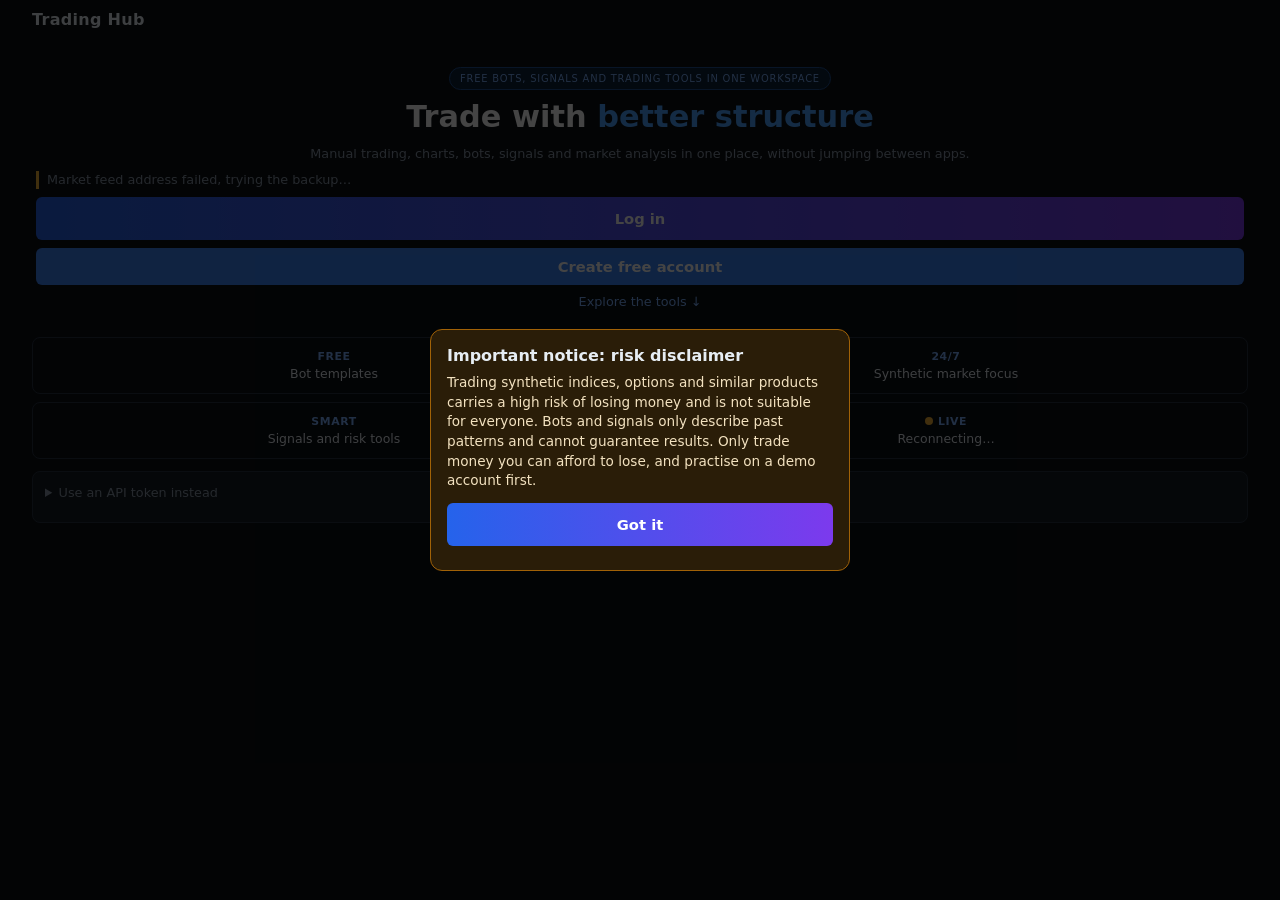
==== commit fc55a26a: "Add files via upload" ====
--- a/index.html
+++ b/index.html
@@ -40,7 +40,7 @@
 .log{background:var(--bg);border:1px solid var(--b);border-radius:6px;padding:8px;font:.76rem monospace;max-height:150px;overflow:auto;color:var(--m)}
 .log div{padding:2px 0;border-bottom:1px solid var(--c)}
 .warn{border-left:3px solid var(--a);padding-left:8px}
-#fab{position:fixed;right:14px;bottom:56px;touch-action:none;user-select:none;width:58px;height:58px;border-radius:50%;background:linear-gradient(135deg,#2563eb,#7c3aed);font-size:1rem;z-index:6;margin:0;padding:0;box-shadow:0 4px 14px #0008}
+#fab{position:fixed;right:14px;bottom:56px;touch-action:none;user-select:none;width:58px;height:58px;border-radius:50%;background:linear-gradient(135deg,#2563eb,#7c3aed);font-size:1rem;z-index:35;margin:0;padding:0;box-shadow:0 4px 14px #0008}
 #panel{position:fixed;left:10px;right:10px;bottom:86px;max-width:500px;margin:auto;max-height:62vh;overflow:auto;background:var(--c);border:1px solid var(--bl);border-radius:10px;padding:12px;z-index:6}
 .scan{display:flex;justify-content:space-between;align-items:center;gap:8px;border-bottom:1px solid var(--b);padding:7px 0;font-size:.85rem}
 .scan button{width:auto;padding:6px 12px;margin:0}
@@ -55,14 +55,21 @@
 body:not(.in) :is(nav,.pg,#setCard,#resCard,#fab,#panel,#acct,#botStatus,.authonly){display:none!important}
 body.in #login{display:none}
 button[data-busy]{opacity:.75}
-.dig{display:grid;grid-template-columns:repeat(10,1fr);gap:2px;margin:8px 0}
+.dig{display:grid;grid-template-columns:repeat(10,minmax(0,46px));justify-content:center;gap:8px;margin:8px 0;position:relative}
 .dig .dc{display:flex;flex-direction:column;align-items:center;gap:3px}
-.dig .rg{width:100%;aspect-ratio:1;border:2px solid var(--b);border-radius:50%;display:flex;align-items:center;justify-content:center;font-weight:700;font-size:.9rem;font-style:normal;background:var(--c)}
-.dig .rg.hi{border-color:#4ade80}.dig .rg.lo{border-color:#f87171}
-.dig .pt{display:block;width:0;height:0;border-left:5px solid transparent;border-right:5px solid transparent;border-bottom:8px solid #ef4444;visibility:hidden}
+.dig .rg{--ac:#b9bdc4;--a:110deg;position:relative;width:100%;aspect-ratio:1;border-radius:50%;display:flex;flex-direction:column;align-items:center;justify-content:center;line-height:1.05;font-style:normal;color:#2b2f36;background:conic-gradient(from calc(180deg - var(--a)/2),var(--ac) 0 var(--a),#e6e8ec var(--a) 360deg)}
+.dig .rg::before{content:"";position:absolute;inset:8%;border-radius:50%;background:#fff}
+.dig .rg>*{position:relative}
+.dig .rg b{font-size:clamp(.55rem,2vw,.95rem);font-weight:700}
+.dig .rg small{font-size:clamp(.4rem,1.35vw,.62rem);color:#4a4f58;font-weight:400;letter-spacing:-.2px}
+.dig .rg.hi{--ac:#4db6ac}.dig .rg.lo{--ac:#d62f45}
+.dig .cu .rg{transform:scale(1.22)}
+.dig .inf{position:absolute;right:0;top:-2px;width:15px;height:15px;border:1px solid #8a8f98;border-radius:50%;color:#8a8f98;font:700 .6rem/13px sans-serif;text-align:center;cursor:help}
+#digs2{margin:-70px auto 12px;z-index:2;pointer-events:none;padding-bottom:6px}
+#digs2 .inf{pointer-events:auto}
+.dig .pt{display:block;width:0;height:0;border-left:5px solid transparent;border-right:5px solid transparent;border-bottom:8px solid #ef5a43;visibility:hidden;margin-top:5px}
 .dig .cu .pt{visibility:visible}
 
-.dig small{font-size:.54rem;color:var(--m);font-weight:400;letter-spacing:-.2px}
 
 .eo{display:flex;flex-wrap:wrap;gap:3px;margin-bottom:10px}
 .eo span{width:20px;height:20px;border-radius:4px;font-size:.7rem;display:flex;align-items:center;justify-content:center;font-weight:700}
@@ -84,6 +91,9 @@
 .tiles2 b{font-size:.68rem;color:#7db2ff;letter-spacing:.6px}.tiles2 span{font-size:.78rem}
 .dot{display:inline-block;width:8px;height:8px;border-radius:50%;background:#f2b134;margin-right:5px}
 .dot.on{background:#4ade80}
+#ovAl{position:fixed;top:10px;right:10px;z-index:60;display:flex;flex-direction:column;gap:8px;width:min(92vw,330px)}
+.ovc{background:#0b1a14;border:1px solid #16a34a;border-radius:10px;padding:10px;font-size:.82rem;box-shadow:0 6px 20px #000a}
+.ovc b{display:block;margin-bottom:4px;color:#4ade80}.ovc .row{margin-top:8px}
 .modal{position:fixed;inset:0;background:#000b;z-index:40;display:flex;align-items:center;justify-content:center;padding:18px}
 .mbox{background:#2a1d08;border:1px solid #a16207;border-radius:12px;padding:16px;max-width:420px}
 .mbox p{font-size:.85rem;line-height:1.45;margin:8px 0 12px;color:#f3e2c0}
@@ -230,6 +240,7 @@
     <button class="bl" onclick="aiView('entry')" style="text-align:left">Entry Scanner<br><small style="font-weight:400">Over/Under digit pairs with recovery confirmation</small></button>
     <button class="go" onclick="aiView('pro')" style="text-align:left">Pro AI<br><small style="font-weight:400">Scans every digit pattern and picks the strongest</small></button>
     <button class="up" onclick="aiView('circle')" style="text-align:left">Circle Strategy<br><small style="font-weight:400">Red circle in front of green circle. Trades Over/Under when the cursor lands in the losing zone</small></button>
+    <button class="bl" onclick="closeAI();ovOpen()" style="text-align:left">Over 4 / Under 6 Alert Scanner<br><small style="font-weight:400">Watches every market live and pings you. You confirm, then it trades</small></button>
   </div>
   <div id="aiBody" class="hid">
     <a href="#" class="sub" style="color:#7db2ff;display:block;margin:8px 0" onclick="aiView('menu');return false">← Back to scanner options</a>
@@ -244,6 +255,17 @@
     <p class="sub" id="aiStat" style="background:var(--bg);padding:8px;border-radius:6px"></p>
     <div class="row r2"><button class="bl" id="aiScan" onclick="aiScan()">Scan Markets</button><button class="up" id="aiLoad" onclick="aiLoadBot()" disabled>Load Scanner Bot</button></div>
   </div>
+</div></div>
+<div id="ovAl"></div>
+<div id="ovM" class="modal hid"><div class="mbox mxb" style="width:100%;max-height:92vh;overflow:auto">
+  <div style="display:flex;justify-content:space-between;align-items:center"><b>Over 4 / Under 6 Alert Scanner</b><button class="x" onclick="$('ovM').classList.add('hid')">✕</button></div>
+  <p class="sub" style="margin:8px 0">Watches the last 1000 ticks of every market live. Percentages are the same one-decimal values shown in your circles.<br><b>Over 4:</b> digits 3 and 4 are each 10% or less, exactly one of digits 0, 1, 2 is above 10% up to 10.5% and the other two are below 10%. Signal: two ticks in a row from 0 to 3.<br><b>Under 6:</b> digits 6 and 7 are each 10% or less, exactly one of digits 8, 9 is above 10% up to 10.5% and the other is below 10%. Signal: two ticks in a row from 7 to 9.</p>
+  <label>Mode</label><select id="ovMode"><option value="arm">Ping when a market qualifies. After I confirm, trade automatically on the tick signal</option><option value="sig">Ping on the tick signal. I confirm every trade</option></select>
+  <div class="row r2"><div><label>Stake ($)</label><input id="ovStake" type="number" step="0.01" min="0.35" value="1"></div><div><label>Contract ticks</label><input id="ovTicks" type="number" min="1" max="10" value="1"></div></div>
+  <label>Max trades after one confirmation (auto mode, stops after this many, or after 10 minutes)</label><input id="ovMax" type="number" min="1" max="10" value="1">
+  <button id="ovBtn" class="go" onclick="ovToggle()">Start watching all markets</button>
+  <p class="sub" id="ovStat" style="margin:8px 0">Not watching.</p>
+  <div class="tbl"><table><thead><tr><th>Market</th><th>3 / 4</th><th>6 / 7</th><th>Over 4</th><th>Under 6</th></tr></thead><tbody id="ovList"></tbody></table></div>
 </div></div>
 <div id="spM" class="modal hid"><div class="mbox mxb" style="width:100%"><b>Scanner Parameters</b><p class="sub" id="spInfo" style="margin:4px 0 8px"></p>
   <div class="row r2"><div><label>Stake</label><input id="spStake" type="number" step="0.5" min="0.35" value="0.5"></div><div><label>Martingale</label><input id="spMul" type="number" step="0.1" min="1.1" value="2"></div>
@@ -321,7 +343,7 @@
   <label>Trade type</label><select id="bType"><option value="eo">Even/Odd</option><option value="ou">Over/Under</option><option value="rf">Rise/Fall</option></select>
   <div class="row r2" style="align-items:center;margin-bottom:8px"><div><label>Current tick</label><strong id="curTick" style="font-size:1.5rem;color:#4ade80">---</strong></div><button class="bl" style="margin:0" onclick="openMatrix()">Bulk Scan</button></div>
   <h2>Digit analysis</h2>
-  <div class="row r2"><div><label>Sample size (ticks)</label><select id="sample" onchange="subTicks()"><option>30</option><option selected>100</option><option>500</option><option>1000</option></select></div>
+  <div class="row r2"><div><label>Sample size (ticks)</label><select id="sample" onchange="subTicks()"><option>30</option><option>100</option><option>500</option><option selected>1000</option></select></div>
   <div><label>Execution speed</label><select id="speed"><option value="0" selected>Instant (same entry tick)</option><option value="-1">Split 50% / 50% (two entry ticks)</option><option value="150">Fast</option><option value="400">Normal</option></select></div></div>
   <div class="dig" id="digs"></div><div class="eo" id="eo"></div>
   <button class="go" data-w="trade" data-t="Running…" onclick="runBulk()">Run</button>
@@ -612,6 +634,7 @@
   ws.onmessage=e=>{let d;try{d=JSON.parse(e.data)}catch(x){return}
     if(d.echo_req&&d.echo_req.req_id>=700&&d.echo_req.req_id<800){mtProp(d);return}
     if(d.error){
+      if(d.echo_req&&d.echo_req.proposal_open_contract&&!d.echo_req.subscribe)return;
       log("❌ "+d.error.message+(d.error.code?" ["+d.error.code+"]":"")+(d.error.details?" "+JSON.stringify(d.error.details):""));
       if(d.echo_req&&d.echo_req.buy){
         log("Sent: "+JSON.stringify(d.echo_req.parameters||{}));
@@ -631,7 +654,7 @@
     else if(m==="tick")onTick(d.tick);
     else if(m==="history")onHistory(d);
     else if(m==="buy"){log("🟢 Bought #"+d.buy.contract_id+" ($"+d.buy.buy_price+")");(sess.live=sess.live||{})[d.buy.contract_id]={k:String(d.buy.shortcode||"").split("_")[0]||"Trade",s:+d.buy.buy_price||0,t:new Date().toLocaleTimeString()};renderStats();
-      ws.send(JSON.stringify({proposal_open_contract:1,contract_id:d.buy.contract_id,subscribe:1}))}
+      OPENC[d.buy.contract_id]={at:Date.now(),tries:0};SUBQ.push(d.buy.contract_id)}
     else if(m==="proposal_open_contract")onContract(d);
   };
 }
@@ -717,7 +740,7 @@
 function onContract(d){
   const c=d.proposal_open_contract;
   if(!c||!c.is_sold||done.has(c.contract_id))return;
-  done.add(c.contract_id);pend=Math.max(0,pend-1);
+  done.add(c.contract_id);delete OPENC[c.contract_id];pend=Math.max(0,pend-1);
   if(d.subscription)ws.send(JSON.stringify({forget:d.subscription.id}));
   const p=Number(c.profit);sess.n++;p>0?sess.w++:sess.l++;sess.p+=p;sess.s+=+c.buy_price||0;sess.y+=+c.sell_price||0;if(sess.live)delete sess.live[c.contract_id];sess.tx.unshift({e:c.entry_tick_display_value||c.entry_tick||"",x:c.exit_tick_display_value||c.exit_tick||"",t:new Date().toLocaleTimeString(),m:c.underlying||c.underlying_symbol||"",k:(c.contract_type||"")+(c.barrier?" "+c.barrier:""),s:+c.buy_price||0,y:+c.sell_price||0,p});sess.tx=sess.tx.slice(0,30);journal(c,p);mgUpdate(p,c);
   if(burst&&!bot){burst.done++;p>0?burst.w++:burst.l++;burst.p+=p;checkBurst()}
@@ -850,10 +873,132 @@
 setInterval(()=>{if(live())ws.send('{"ping":1}');if(mlive())mws.send('{"ping":1}')},25000);
 openMarket();
 /* ---------- panels, loaders, files ---------- */
+
+/* ---------- Over 4 alert scanner: own live connection, alerts only, you confirm every trade ---------- */
+const ov={on:false,ws:null,D:{},t:null,q:{},pinged:{},arm:null};
+const OVS={o:{name:"Over 4",type:"DIGITOVER",b:"4",sig:"two ticks in a row from 0 to 3"},u:{name:"Under 6",type:"DIGITUNDER",b:"6",sig:"two ticks in a row from 7 to 9"}};
+function ovOpen(){$("ovM").classList.remove("hid");ovRender()}
+function ovToggle(){ov.on?ovStop():ovStart()}
+function ovStart(){
+  ov.on=true;ov.D={};ov.q={};$("ovBtn").textContent="Stop watching";$("ovBtn").className="dn";
+  try{if(window.Notification&&Notification.permission==="default")Notification.requestPermission()}catch(e){}
+  ovBeep(0.001);ovConnect();clearInterval(ov.t);ov.t=setInterval(ovRender,1500);ovRender();
+}
+function ovStop(){
+  ov.on=false;clearInterval(ov.t);ovDisarm("watching stopped");try{ov.ws&&(ov.ws.onclose=null,ov.ws.close())}catch(e){}ov.ws=null;
+  $("ovBtn").textContent="Start watching all markets";$("ovBtn").className="go";ovRender();
+}
+function ovConnect(){
+  if(!ov.on)return;
+  const w=ov.ws=new WebSocket(MURLS[mTry%MURLS.length]);
+  w.onopen=()=>Object.keys(MK).forEach(s=>w.send(JSON.stringify({ticks_history:s,count:1000,end:"latest",style:"ticks",subscribe:1})));
+  w.onmessage=e=>{let d;try{d=JSON.parse(e.data)}catch(x){return}
+    if(d.error)return;
+    if(d.msg_type==="history"&&d.history&&d.echo_req){const pip=d.pip_size||2;ov.D[d.echo_req.ticks_history]=d.history.prices.map(v=>dig(v,pip))}
+    else if(d.msg_type==="tick")ovTick(d.tick)};
+  w.onclose=()=>{if(ov.on){ov.D={};ov.q={};setTimeout(ovConnect,3000)}};
+  w.onerror=()=>{};
+}
+/* r = the same one-decimal percentages the circles show. o / u hold the digit that sits in the 10.1-10.5 band, or undefined */
+function ovCheck(D){
+  if(!D||D.length<900)return null;
+  const c=Array(10).fill(0);D.forEach(d=>c[d]++);const r=c.map(v=>+(100*v/D.length).toFixed(1));
+  const st=(x,y,B)=>{const hit=B.filter(i=>r[i]>10&&r[i]<=10.5);return r[x]<=10&&r[y]<=10&&hit.length===1&&B.every(i=>i===hit[0]||r[i]<10)?hit[0]:undefined};
+  const o=st(3,4,[0,1,2]),u=st(6,7,[8,9]);
+  return{r,o,u};
+}
+function ovTick(t){
+  const s=t.symbol,D=ov.D[s];if(!D)return;
+  D.push(dig(t.quote,t.pip_size||2));if(D.length>1000)D.shift();
+  const n=D.length,r=ovCheck(D),was=ov.q[s]||{};
+  ov.q[s]={o:!!r&&r.o!==undefined,u:!!r&&r.u!==undefined};
+  if(n<3)return;
+  const lo=x=>x<4,hi=x=>x>6;
+  const sig={o:lo(D[n-1])&&lo(D[n-2])&&!lo(D[n-3]),u:hi(D[n-1])&&hi(D[n-2])&&!hi(D[n-3])};
+  ["o","u"].forEach(k=>{
+    const good=ov.q[s][k];
+    if($("ovMode").value==="sig"){if(sig[k]&&good)ovAlert(s,k,r,D.slice(-2));return}
+    const key=s+k,a=ov.arm;
+    if(good&&!was[k]&&!(a&&a.s===s&&a.k===k)&&Date.now()-(ov.pinged[key]||0)>300000){ov.pinged[key]=Date.now();ovPing(s,k,r)}
+    if(a&&a.s===s&&a.k===k){if(Date.now()>a.exp)ovDisarm("10 minutes passed");else if(sig[k]&&good)ovFire(a,D.slice(-2))}
+  });
+}
+function ovBeep(v){try{const a=new(window.AudioContext||window.webkitAudioContext)(),o=a.createOscillator(),g=a.createGain();o.connect(g);g.connect(a.destination);o.frequency.value=880;g.gain.value=v||.15;o.start();o.stop(a.currentTime+.3)}catch(e){}}
+function ovCard(id,title,text,btns,ttl){
+  const old=document.getElementById(id);if(old)old.remove();
+  const el=document.createElement("div");el.className="ovc";el.id=id;
+  const h=document.createElement("b");h.textContent=title;const p=document.createElement("div");p.textContent=text;el.append(h,p);
+  if(btns&&btns.length){const row=document.createElement("div");row.className="row r2";
+    btns.forEach(([l,c,f])=>{const b=document.createElement("button");b.className=c;b.textContent=l;b.onclick=()=>f(el);row.append(b)});el.append(row)}
+  $("ovAl").prepend(el);if(ttl)setTimeout(()=>el.remove(),ttl);return el;
+}
+function ovNotify(msg){try{if(document.hidden&&window.Notification&&Notification.permission==="granted")new Notification(msg)}catch(e){}}
+const ovInfo=(k,r)=>k==="o"?"Digit 3 "+r.r[3]+"%, digit 4 "+r.r[4]+"%, digit "+r.o+" "+r.r[r.o]+"%.":"Digit 6 "+r.r[6]+"%, digit 7 "+r.r[7]+"%, digit "+r.u+" "+r.r[r.u]+"%.";
+/* auto mode, step 1: a market qualifies for a strategy, ping you */
+function ovPing(s,k,r){
+  const S=OVS[k];
+  ovCard("ov-"+s+k,S.name+" market qualifies: "+MK[s],ovInfo(k,r)+" If you arm it, the site waits for "+S.sig+" and then places "+S.name+" automatically.",
+    [["Arm "+S.name+" here","up",el=>ovArm(s,k,el)],["Dismiss","dn",el=>el.remove()]],120000);
+  ovBeep();ovNotify(S.name+" market qualifies: "+MK[s]);
+}
+/* step 2: you confirm, it is armed on that one market and strategy */
+function ovArm(s,k,el){
+  const S=OVS[k],st=+$("ovStake").value,tk=Math.round(+$("ovTicks").value),mx=Math.round(+$("ovMax").value)||1;
+  if(!(st>=0.35)||!(tk>=1&&tk<=10)||!(mx>=1&&mx<=10)){alert("Stake must be at least 0.35, contract ticks 1 to 10 and max trades 1 to 10.");return}
+  if(!guard("Arm "+S.name+" on "+MK[s]+": it will place up to "+mx+" trade(s) of $"+st+" ("+tk+" tick) automatically when the signal appears, with no further confirmation."))return;
+  ovDisarm("replaced");ov.arm={s,k,n:0,max:mx,st,tk,exp:Date.now()+600000};el.remove();ovArmCard();
+}
+function ovArmCard(){
+  const a=ov.arm;if(!a)return;
+  ovCard("ov-armed","ARMED "+OVS[a.k].name+": "+MK[a.s],"Waiting for "+OVS[a.k].sig+". Trades placed: "+a.n+" of "+a.max+". Ends after 10 minutes.",[["Disarm","dn",()=>ovDisarm("you disarmed it")]]);
+}
+function ovDisarm(why){
+  const had=ov.arm;ov.arm=null;const e=document.getElementById("ov-armed");if(e)e.remove();
+  if(had&&why!=="replaced")ovCard("ov-note","Disarmed: "+OVS[had.k].name+" on "+MK[had.s],"Reason: "+why+". Trades placed: "+had.n+".",null,10000);
+}
+/* step 3: the signal appears on the armed market and it still qualifies */
+function ovFire(a,seq){
+  if(pend>0||!live())return;
+  const S=OVS[a.k];
+  if($("market").value!==a.s){$("market").value=a.s;subTicks()}
+  $("stake").value=a.st;$("ticks").value=a.tk;
+  if(place({type:S.type,barrier:S.b},1)){
+    a.n++;ovBeep();ovNotify(S.name+" placed on "+MK[a.s]);log("🎯 Alert scanner: "+S.name+" signal "+seq.join(",")+" on "+MK[a.s]);
+    if(a.n>=a.max)ovDisarm("all "+a.max+" trade(s) placed");else ovArmCard();
+  }else ovDisarm("a trade could not be placed");
+}
+/* signal-ping mode: you confirm every trade */
+function ovAlert(s,k,r,seq){
+  const S=OVS[k];
+  ovCard("ov-"+s+k,S.name+" signal: "+MK[s],"Ticks "+seq.join(", ")+" just landed. "+ovInfo(k,r),
+    [["Confirm "+S.name,"up",el=>ovConfirm(s,k,el)],["Dismiss","dn",el=>el.remove()]],30000);
+  ovBeep();ovNotify(S.name+" signal: "+MK[s]);
+}
+function ovConfirm(s,k,el){
+  const S=OVS[k],st=+$("ovStake").value,tk=Math.round(+$("ovTicks").value);
+  if(!(st>=0.35)||!(tk>=1&&tk<=10)){alert("Stake must be at least 0.35 and contract ticks 1 to 10.");return}
+  if(!guard("Trade "+S.name+" on "+MK[s]+" for $"+st+" over "+tk+" tick(s)?"))return;
+  if($("market").value!==s){$("market").value=s;subTicks()}
+  $("stake").value=st;$("ticks").value=tk;
+  if(place({type:S.type,barrier:S.b},1))el.remove();
+}
+function ovRender(){
+  const m=$("ovM");if(!m||m.classList.contains("hid"))return;
+  $("ovStat").textContent=ov.on?("Watching "+Object.keys(ov.D).length+" of "+Object.keys(MK).length+" markets live."+(ov.arm?" Armed: "+OVS[ov.arm.k].name+" on "+MK[ov.arm.s]+".":"")):"Not watching.";
+  $("ovList").innerHTML="";
+  Object.keys(MK).forEach(s=>{
+    const r=ovCheck(ov.D[s]),tr=document.createElement("tr"),a=ov.arm;
+    const cell=k=>a&&a.s===s&&a.k===k?"ARMED":r&&r[k]!==undefined?"✅ digit "+r[k]:"no";
+    const cells=r?[MK[s],r.r[3]+"% / "+r.r[4]+"%",r.r[6]+"% / "+r.r[7]+"%",cell("o"),cell("u")]:[MK[s],"-","-",ov.on?"loading…":"-",ov.on?"loading…":"-"];
+    cells.forEach((v,i)=>{const td=document.createElement("td");td.textContent=v;if(i>2&&v!=="no"&&r)td.style.color="#4ade80";tr.append(td)});
+    $("ovList").append(tr);
+  });
+}
 function renderDigits(){
   const c=Array(10).fill(0);digits.forEach(d=>c[d]++);
   const n=digits.length||1,pc=c.map(v=>100*v/n),mx=Math.max(...pc),mn=Math.min(...pc),cu=digits[digits.length-1];
-  $("digs").innerHTML=$("digs2").innerHTML=pc.map((v,i)=>'<div class="dc'+(i===cu?" cu":"")+'"><i class="rg '+(digits.length?(v===mx?"hi":v===mn?"lo":""):"")+'">'+i+'</i><small>'+v.toFixed(2)+'%</small><u class="pt"></u></div>').join("");
+  const dh=pc.map((v,i)=>'<div class="dc'+(i===cu?" cu":"")+'"><i class="rg '+(digits.length?(v===mx?"hi":v===mn?"lo":""):"")+'" style="--a:'+Math.max(40,Math.min(300,Math.round(v*11)))+'deg"><b>'+i+'</b><small>'+(+v.toFixed(1))+'%</small></i><u class="pt"></u></div>').join("");
+  $("digs").innerHTML=dh;$("digs2").innerHTML=dh+'<span class="inf" title="Last digit of the latest '+digits.length+' ticks. Teal ring = most frequent digit, red ring = least frequent digit (ties are both marked). The triangle marks the latest digit.">i</span>';
   $("eo").innerHTML=$("eo2").innerHTML=digits.slice(-20).map(d=>'<span class="'+(d%2?"o":"e")+'">'+(d%2?"O":"E")+'</span>').join("");
 }
 function rtab(n){["sum","tx","log"].forEach(k=>{$("r-"+k).classList.toggle("hid",k!==n&&!(k==="sum"&&n==="tx"));$("rt-"+k).classList.toggle("on",k===n)})}
@@ -1275,9 +1420,21 @@
   else if(GATE.ws){GATE.ws.onclose=null;GATE.ws.close();GATE.ws=null;log("Demo gate off.")}
   gateStatus();
 }
+/* ---------- result watchdog: every bought trade must get a won/lost result ---------- */
+const OPENC={},SUBQ=[];
+function pollOpen(all){
+  if(!live())return;const now=Date.now();
+  Object.keys(OPENC).forEach(id=>{const o=OPENC[id];if(!all&&now-o.at<8000)return;
+    if(++o.tries>45){delete OPENC[id];if(sess.live)delete sess.live[id];pend=Math.max(0,pend-1);settle();log("⚠️ Could not confirm the result of #"+id+". Check your Deriv statement.");renderStats();return}
+    ws.send(JSON.stringify({proposal_open_contract:1,contract_id:+id}));
+  });
+}
+setInterval(()=>{if(SUBQ.length&&live())ws.send(JSON.stringify({proposal_open_contract:1,contract_id:SUBQ.shift(),subscribe:1}))},120);
+setInterval(()=>pollOpen(false),4000);
+document.addEventListener("visibilitychange",()=>{if(!document.hidden)pollOpen(true)});
 /* ---------- shared digit cells ---------- */
 function digCells(D){const c=Array(10).fill(0);D.forEach(d=>c[d]++);const n=D.length||1,pc=c.map(v=>100*v/n),mx=Math.max(...pc),mn=Math.min(...pc),cu=D[D.length-1];
-  return pc.map((v,i)=>'<div class="dc'+(i===cu?" cu":"")+'"><i class="rg '+(D.length?(v===mx?"hi":v===mn?"lo":""):"")+'">'+i+'</i><small>'+v.toFixed(2)+'%</small><u class="pt"></u></div>').join("")}
+  return pc.map((v,i)=>'<div class="dc'+(i===cu?" cu":"")+'"><i class="rg '+(D.length?(v===mx?"hi":v===mn?"lo":""):"")+'" style="--a:'+Math.max(40,Math.min(300,Math.round(v*11)))+'deg"><b>'+i+'</b><small>'+(+v.toFixed(1))+'%</small></i><u class="pt"></u></div>').join("")}
 const eoCells=D=>D.slice(-20).map(d=>'<span class="'+(d%2?"o":"e")+'">'+(d%2?"O":"E")+'</span>').join("");
 const mkOpts=()=>Object.keys(MK).map(k=>'<option value="'+k+'">'+MK[k]+'</option>').join("");
 /* ---------- manual trader (chart, live payouts) ---------- */
@@ -1421,14 +1578,18 @@
   g.addEventListener("pointerup",()=>{if(!mv){RS.h>RS.min+30?rsClose():rsOpen();return}const d=RS.h-h0;(d>40||(d>-40&&h0>RS.min+30))?rsOpen():rsClose()});
   addEventListener("resize",()=>rsSet(RS.h));rsSet(RS.min);
 })();
-(()=>{const f=$("fab");let sx=0,sy=0,ox=0,oy=0,on=false;window.fabMv=false;
-  function place(x,y){x=Math.max(4,Math.min(innerWidth-f.offsetWidth-4,x));y=Math.max(4,Math.min(innerHeight-f.offsetHeight-4,y));f.style.left=x+"px";f.style.top=y+"px";f.style.right="auto";f.style.bottom="auto"}
-  try{const q=JSON.parse(localStorage.getItem("fabPos")||"null");if(q)place(q.x,q.y)}catch(e){}
+(()=>{const f=$("fab"),FW=58,FH=58,M=6;let sx=0,sy=0,ox=0,oy=0,on=false,pos=null;window.fabMv=false;
+  const vw=()=>Math.min(innerWidth,document.documentElement.clientWidth||innerWidth),vh=()=>Math.min(innerHeight,document.documentElement.clientHeight||innerHeight);
+  function place(x,y){x=Math.max(M,Math.min(vw()-FW-M,x));y=Math.max(M,Math.min(vh()-FH-M,y));f.style.left=x+"px";f.style.top=y+"px";f.style.right="auto";f.style.bottom="auto"}
+  function apply(){if(pos)place(pos.fx*(vw()-FW),pos.fy*(vh()-FH))}
+  try{pos=JSON.parse(localStorage.getItem("fabPos2")||"null")}catch(e){}
+  if(pos&&!(pos.fx>=0&&pos.fx<=1&&pos.fy>=0&&pos.fy<=1))pos=null;apply();
   f.addEventListener("pointerdown",e=>{const r=f.getBoundingClientRect();sx=e.clientX;sy=e.clientY;ox=r.left;oy=r.top;on=true;window.fabMv=false;f.setPointerCapture(e.pointerId)});
   f.addEventListener("pointermove",e=>{if(!on)return;const dx=e.clientX-sx,dy=e.clientY-sy;if(!window.fabMv&&Math.hypot(dx,dy)<6)return;window.fabMv=true;place(ox+dx,oy+dy)});
-  f.addEventListener("pointerup",()=>{if(!on)return;on=false;if(window.fabMv){try{localStorage.setItem("fabPos",JSON.stringify({x:parseFloat(f.style.left),y:parseFloat(f.style.top)}))}catch(e){}setTimeout(()=>{window.fabMv=false},60)}});
+  f.addEventListener("pointerup",()=>{if(!on)return;on=false;if(window.fabMv){pos={fx:parseFloat(f.style.left)/(vw()-FW),fy:parseFloat(f.style.top)/(vh()-FH)};try{localStorage.setItem("fabPos2",JSON.stringify(pos))}catch(e){}setTimeout(()=>{window.fabMv=false},60)}});
   f.addEventListener("pointercancel",()=>{on=false});
-  addEventListener("resize",()=>{if(f.style.left)place(parseFloat(f.style.left),parseFloat(f.style.top))});
+  ["resize","orientationchange"].forEach(e=>addEventListener(e,apply));if(window.visualViewport)visualViewport.addEventListener("resize",apply);
+  setInterval(()=>{if(!on)apply()},1500);
 })();
 renderDigits();
 tab("dash");
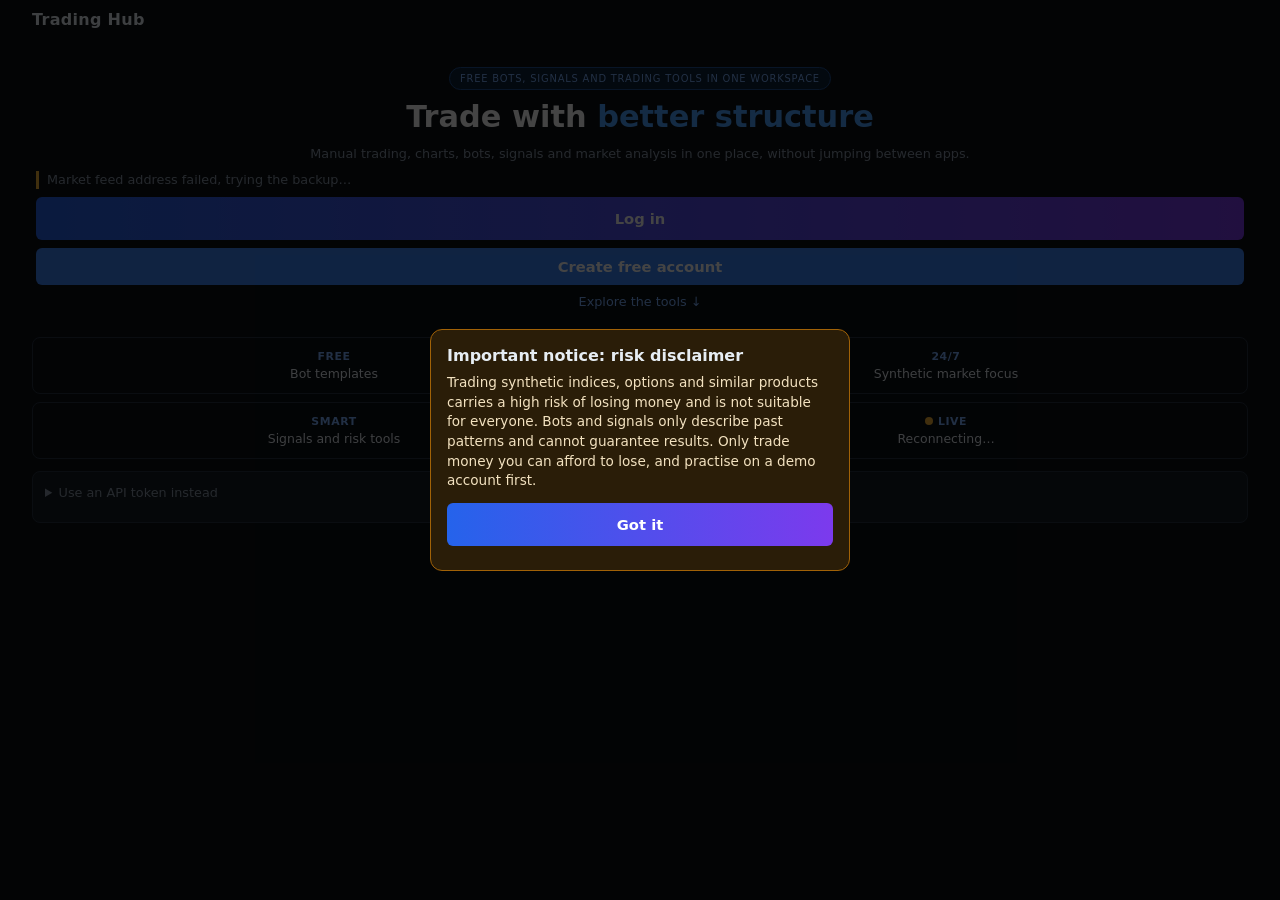
==== commit 60b109b7: "Add files via upload" ====
--- a/index.html
+++ b/index.html
@@ -259,7 +259,7 @@
 <div id="ovAl"></div>
 <div id="ovM" class="modal hid"><div class="mbox mxb" style="width:100%;max-height:92vh;overflow:auto">
   <div style="display:flex;justify-content:space-between;align-items:center"><b>Over 4 / Under 6 Alert Scanner</b><button class="x" onclick="$('ovM').classList.add('hid')">✕</button></div>
-  <p class="sub" style="margin:8px 0">Watches the last 1000 ticks of every market live. Percentages are the same one-decimal values shown in your circles.<br><b>Over 4:</b> digits 3 and 4 are each 10% or less, exactly one of digits 0, 1, 2 is above 10% up to 10.5% and the other two are below 10%. Signal: two ticks in a row from 0 to 3.<br><b>Under 6:</b> digits 6 and 7 are each 10% or less, exactly one of digits 8, 9 is above 10% up to 10.5% and the other is below 10%. Signal: two ticks in a row from 7 to 9.</p>
+  <p class="sub" style="margin:8px 0">Watches the last 1000 ticks of every market live. Percentages are the same one-decimal values shown in your circles.<br><b>Over 4:</b> digits 3 and 4 are each 10% or less, exactly one of digits 0, 1, 2 is above 10% up to 10.5% and the other two are below 10%. Signal: three ticks in a row from 0 to 3.<br><b>Under 6:</b> digits 6 and 7 are each 10% or less, exactly one of digits 8, 9 is above 10% up to 10.5% and the other is below 10%. Signal: three ticks in a row from 7 to 9.</p>
   <label>Mode</label><select id="ovMode"><option value="arm">Ping when a market qualifies. After I confirm, trade automatically on the tick signal</option><option value="sig">Ping on the tick signal. I confirm every trade</option></select>
   <div class="row r2"><div><label>Stake ($)</label><input id="ovStake" type="number" step="0.01" min="0.35" value="1"></div><div><label>Contract ticks</label><input id="ovTicks" type="number" min="1" max="10" value="1"></div></div>
   <label>Max trades after one confirmation (auto mode, stops after this many, or after 10 minutes)</label><input id="ovMax" type="number" min="1" max="10" value="1">
@@ -876,7 +876,7 @@
 
 /* ---------- Over 4 alert scanner: own live connection, alerts only, you confirm every trade ---------- */
 const ov={on:false,ws:null,D:{},t:null,q:{},pinged:{},arm:null};
-const OVS={o:{name:"Over 4",type:"DIGITOVER",b:"4",sig:"two ticks in a row from 0 to 3"},u:{name:"Under 6",type:"DIGITUNDER",b:"6",sig:"two ticks in a row from 7 to 9"}};
+const OVS={o:{name:"Over 4",type:"DIGITOVER",b:"4",sig:"three ticks in a row from 0 to 3"},u:{name:"Under 6",type:"DIGITUNDER",b:"6",sig:"three ticks in a row from 7 to 9"}};
 function ovOpen(){$("ovM").classList.remove("hid");ovRender()}
 function ovToggle(){ov.on?ovStop():ovStart()}
 function ovStart(){
@@ -912,15 +912,15 @@
   D.push(dig(t.quote,t.pip_size||2));if(D.length>1000)D.shift();
   const n=D.length,r=ovCheck(D),was=ov.q[s]||{};
   ov.q[s]={o:!!r&&r.o!==undefined,u:!!r&&r.u!==undefined};
-  if(n<3)return;
+  if(n<4)return;
   const lo=x=>x<4,hi=x=>x>6;
-  const sig={o:lo(D[n-1])&&lo(D[n-2])&&!lo(D[n-3]),u:hi(D[n-1])&&hi(D[n-2])&&!hi(D[n-3])};
+  const sig={o:lo(D[n-1])&&lo(D[n-2])&&lo(D[n-3])&&!lo(D[n-4]),u:hi(D[n-1])&&hi(D[n-2])&&hi(D[n-3])&&!hi(D[n-4])};
   ["o","u"].forEach(k=>{
     const good=ov.q[s][k];
-    if($("ovMode").value==="sig"){if(sig[k]&&good)ovAlert(s,k,r,D.slice(-2));return}
+    if($("ovMode").value==="sig"){if(sig[k]&&good)ovAlert(s,k,r,D.slice(-3));return}
     const key=s+k,a=ov.arm;
     if(good&&!was[k]&&!(a&&a.s===s&&a.k===k)&&Date.now()-(ov.pinged[key]||0)>300000){ov.pinged[key]=Date.now();ovPing(s,k,r)}
-    if(a&&a.s===s&&a.k===k){if(Date.now()>a.exp)ovDisarm("10 minutes passed");else if(sig[k]&&good)ovFire(a,D.slice(-2))}
+    if(a&&a.s===s&&a.k===k){if(Date.now()>a.exp)ovDisarm("10 minutes passed");else if(sig[k]&&good)ovFire(a,D.slice(-3))}
   });
 }
 function ovBeep(v){try{const a=new(window.AudioContext||window.webkitAudioContext)(),o=a.createOscillator(),g=a.createGain();o.connect(g);g.connect(a.destination);o.frequency.value=880;g.gain.value=v||.15;o.start();o.stop(a.currentTime+.3)}catch(e){}}
